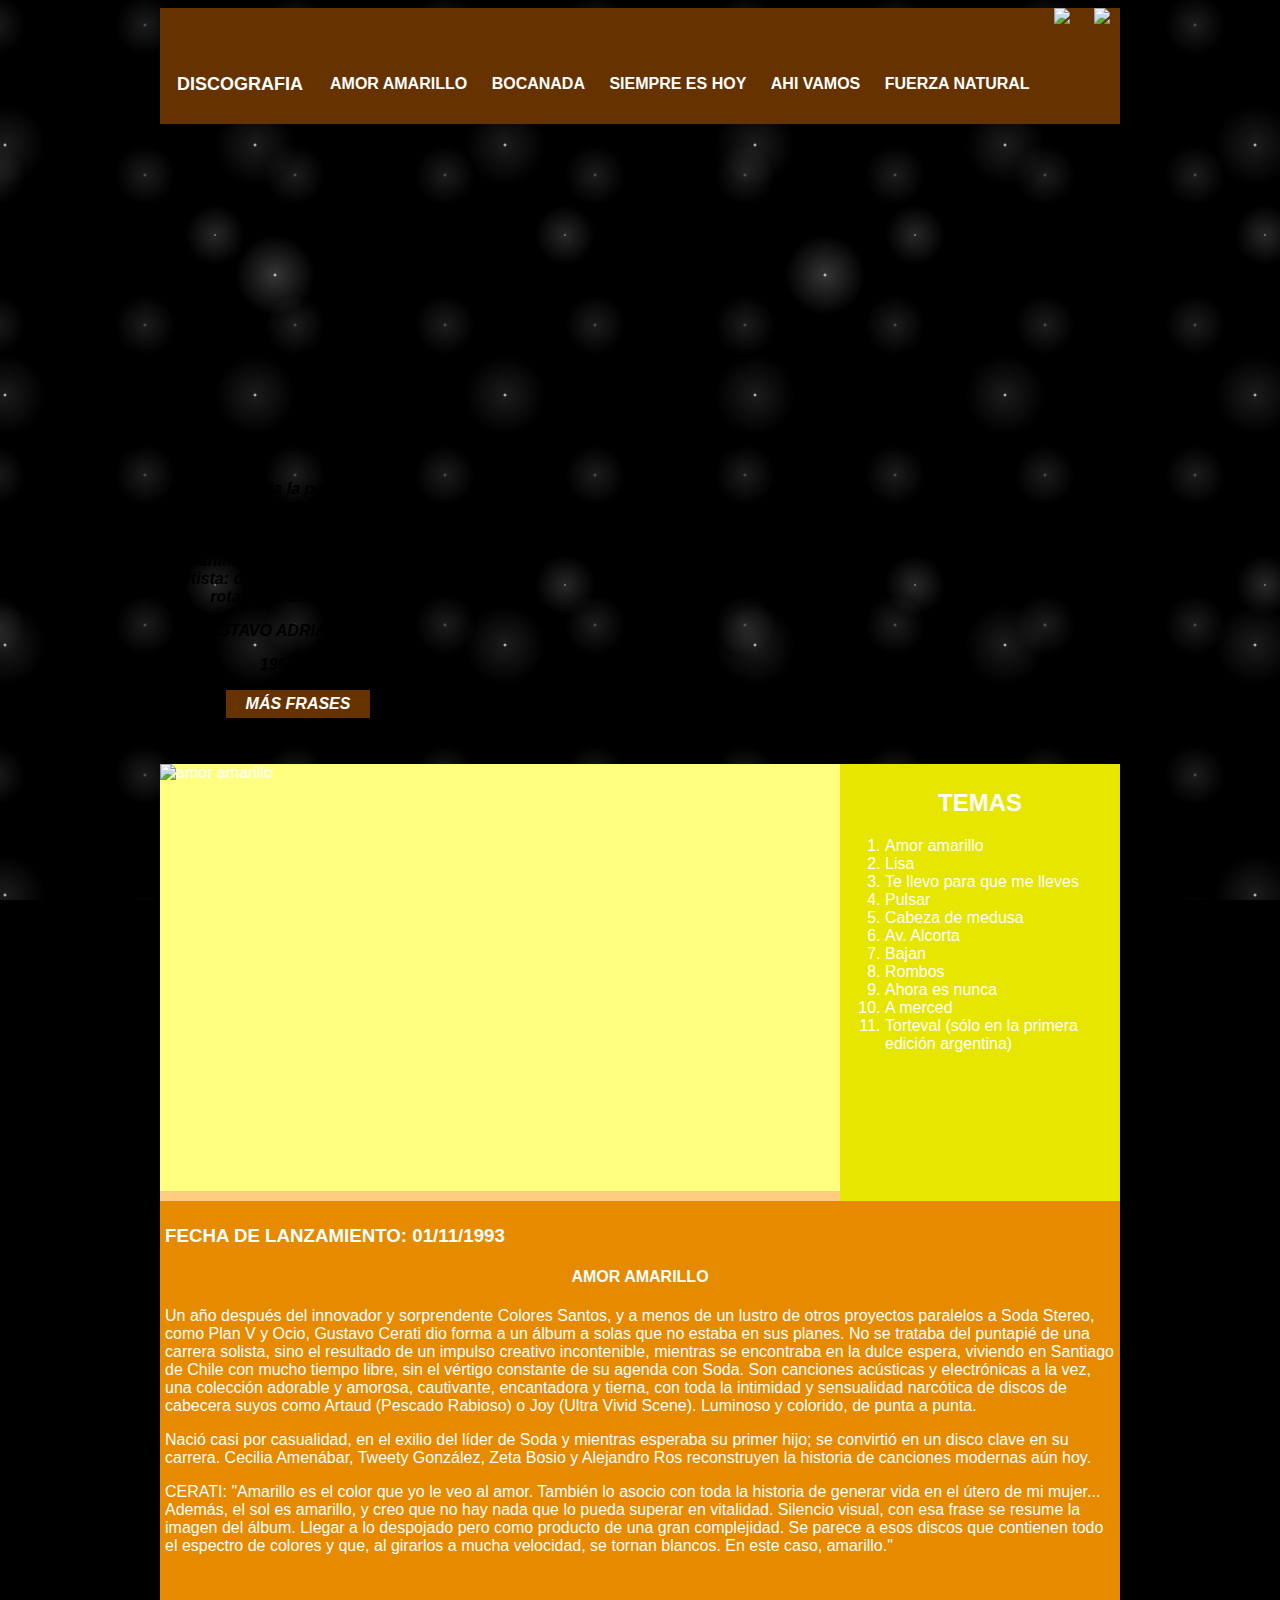
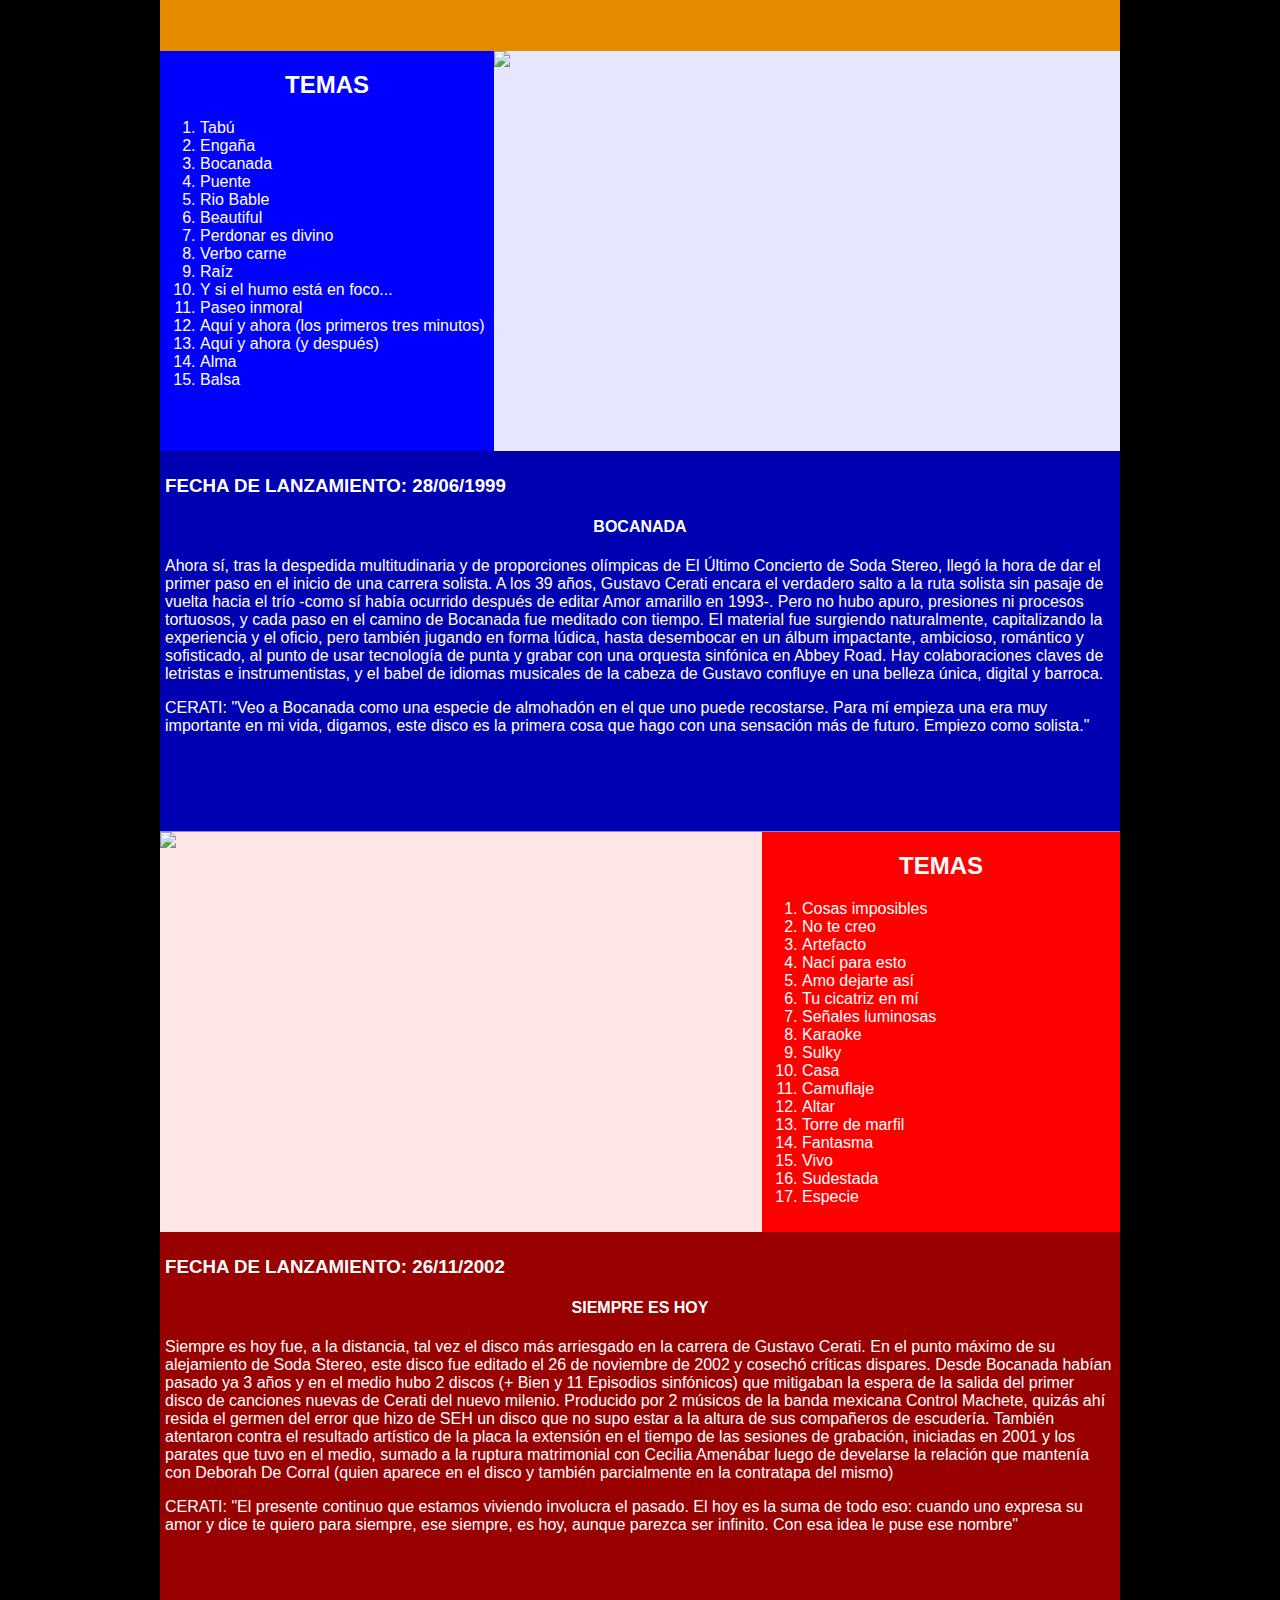
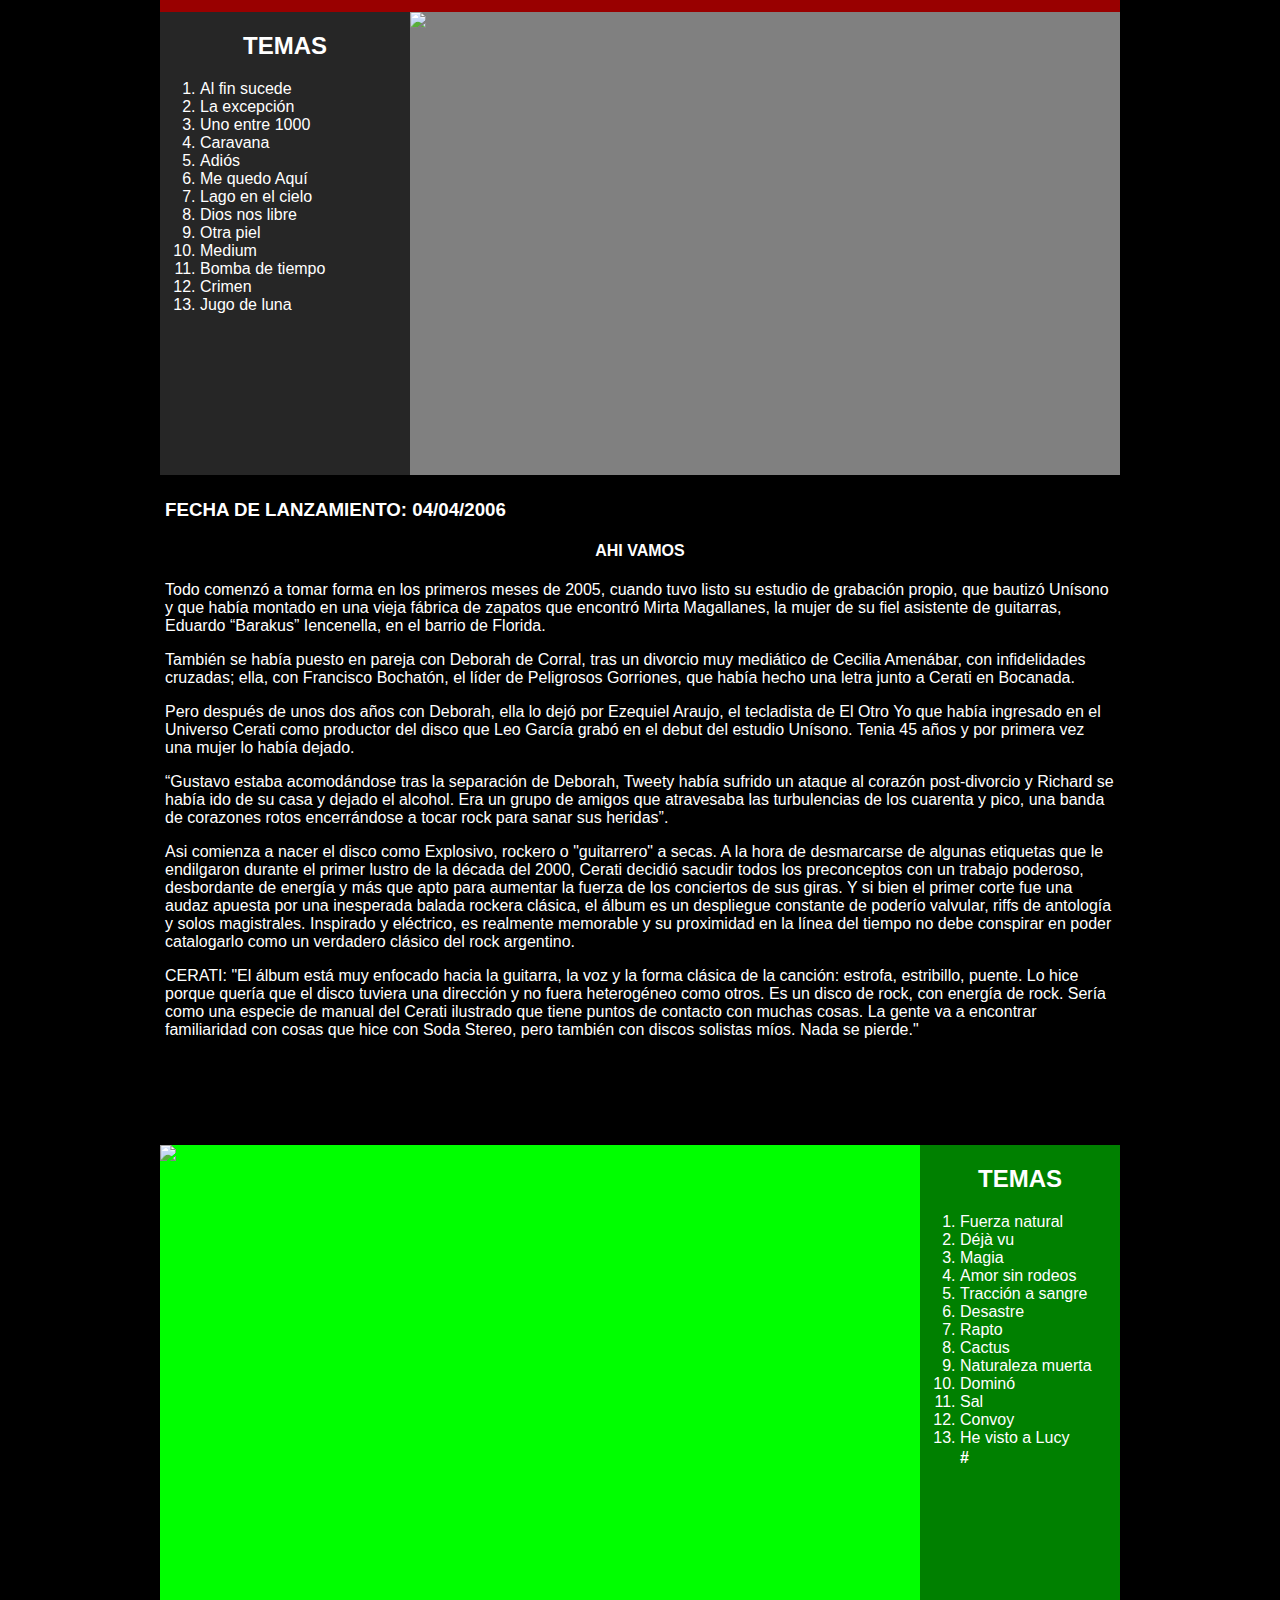
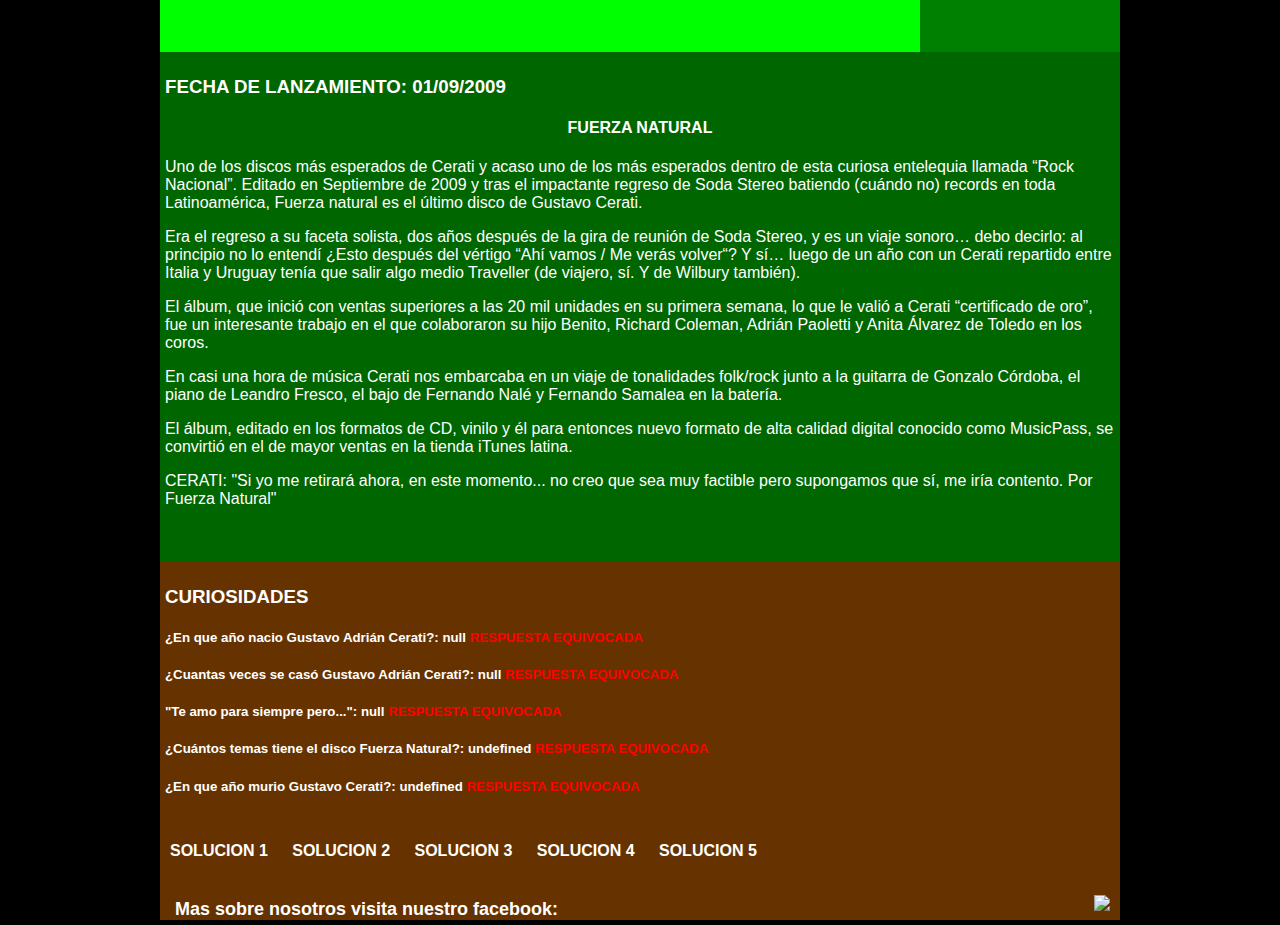
==== index.html @ 5113329a "Add files via upload" ====
<!DOCTYPE html>
<html>
    <head>
        <title>Discografia Gustavo Cerati</title>
        <meta charset="utf-8">
        <meta name="viewport" content="width=device-width, initial-scale=1">
        <link rel="stylesheet" type="text/css" href="estilos.css">
        <script type="text/javascript" src="funciones.js"></script>
    </head>
    <body id="CUERPO">
        <section id="CLAROSCURO">
            <div id="MODO">
                <ul>
                    <li><a href="#CLAROSCURO" onclick="claro()"><img id="sol" src="img/SVG/sun1.svg"></a></li>
                    <li><a href="#CLAROSCURO" onclick="oscuro()"><img id="luna" src="img/SVG/moon1.svg"></a></li>
                </ul>
            </div>
        </section>
        <header id="CABECERA">
            <div id="DISCOGRAFIA">
                <h1>DISCOGRAFIA</h1>
            </div>
            <nav id="BTN_PRINCIPAL">
                <ul>
                    <li><a href="#AMOR_AMARILLO">AMOR AMARILLO</a></li>
                    <li><a href="#BOCANADA">BOCANADA</a></li>
                    <li><a href="#SIEMPRE_ES_HOY">SIEMPRE ES HOY</a></li>
                    <li><a href="#AHI_VAMOS">AHI VAMOS</a></li>
                    <li><a href="#FUERZA_NATURAL">FUERZA NATURAL</a></li>
                </ul>  
            </nav>
        </header>
        <section id="GUSTAVO_CERATI">
            <div id="FRASE">
                <p>"El arte te da la posibilidad de mentir, de imaginar, de cambiar los esquemas. Ojalá me animara a mucho más de lo que me animo. De eso se trata ser artista: de animarse, de ser cara rota, pero con talento."</p>
                <p>GUSTAVO ADRIÁN CERATI</p>
                <P>1959-2014</p>
                <nav id="BOOTSTRAP">
                    <ul>
                        <li><a href="index_bs.html" target="new" id="IR-BOOTSTRAP">MÁS FRASES</a></li>
                    </ul>
                </nav>
            </div>
        </section>
        <section id="AMOR_AMARILLO">
            <div id="AMOR_AMARILLO_IMAGEN">
                <img src="img/amor1.jpg" alt="amor amarillo" class="img_alto">
            </div>
            <div id="AMOR_AMARILLO_TEMAS">
                <h2>TEMAS</h2>
                <ol>
                    <li>Amor amarillo</li>
                    <li>Lisa</li>
                    <li>Te llevo para que me lleves</li>
                    <li>Pulsar</li>
                    <li>Cabeza de medusa</li>
                    <li>Av. Alcorta</li>
                    <li>Bajan</li>
                    <li>Rombos</li>
                    <li>Ahora es nunca</li>
                    <li>A merced</li>
                    <li>Torteval (sólo en la primera edición argentina)</li>
                </ol>
            </div>
            <div id="AMOR_AMARILLO_TEXTO">
                <h3>FECHA DE LANZAMIENTO: 01/11/1993</h3>
                <h4>AMOR AMARILLO</h4>
                <p>Un año después del innovador y sorprendente Colores Santos, y a menos de un lustro de otros proyectos paralelos a Soda Stereo, como Plan V y Ocio, Gustavo Cerati dio forma a un álbum a solas que no estaba en sus planes. No se trataba del puntapié de una carrera solista, sino el resultado de un impulso creativo incontenible, mientras se encontraba en la dulce espera, viviendo en Santiago de Chile con mucho tiempo libre, sin el vértigo constante de su agenda con Soda. Son canciones acústicas y electrónicas a la vez, una colección adorable y amorosa, cautivante, encantadora y tierna, con toda la intimidad y sensualidad narcótica de discos de cabecera suyos como Artaud (Pescado Rabioso) o Joy (Ultra Vivid Scene). Luminoso y colorido, de punta a punta.</p>
                <p>Nació casi por casualidad, en el exilio del líder de Soda y mientras esperaba su primer hijo; se convirtió en un disco clave en su carrera. Cecilia Amenábar, Tweety González, Zeta Bosio y Alejandro Ros reconstruyen la historia de canciones modernas aún hoy.</p>
                <p>CERATI: "Amarillo es el color que yo le veo al amor. También lo asocio con toda la historia de generar vida en el útero de mi mujer... Además, el sol es amarillo, y creo que no hay nada que lo pueda superar en vitalidad. Silencio visual, con esa frase se resume la imagen del álbum. Llegar a lo despojado pero como producto de una gran complejidad. Se parece a esos discos que contienen todo el espectro de colores y que, al girarlos a mucha velocidad, se tornan blancos. En este caso, amarillo."</p>
            </div>
        </section>
        <section id="BOCANADA">
            <div id="BOCANADA_IMAGEN">
                <img src="img/bocanada1.jpg" class="img_alto">
            </div>
            <div id="BOCANADA_TEMAS">
                <h2>TEMAS</h2>
                <ol>
                    <li>Tabú</li>
                    <li>Engaña</li>
                    <li>Bocanada</li>
                    <li>Puente</li>
                    <li>Rio Bable</li>
                    <li>Beautiful</li>
                    <li>Perdonar es divino</li>
                    <li>Verbo carne</li>
                    <li>Raíz</li>
                    <li>Y si el humo está en foco...</li>
                    <li>Paseo inmoral</li>
                    <li>Aquí y ahora (los primeros tres minutos)</li>
                    <li>Aquí y ahora (y después)</li>
                    <li>Alma</li>
                    <li>Balsa</li>
                </ol>
            </div>
            <div id="BOCANADA_TEXTO">
                <h3>FECHA DE LANZAMIENTO: 28/06/1999</h3>
                <h4>BOCANADA</h4>
                <p>Ahora sí, tras la despedida multitudinaria y de proporciones olímpicas de El Último Concierto de Soda Stereo, llegó la hora de dar el primer paso en el inicio de una carrera solista. A los 39 años, Gustavo Cerati encara el verdadero salto a la ruta solista sin pasaje de vuelta hacia el trío -como sí había ocurrido después de editar Amor amarillo en 1993-. Pero no hubo apuro, presiones ni procesos tortuosos, y cada paso en el camino de Bocanada fue meditado con tiempo. El material fue surgiendo naturalmente, capitalizando la experiencia y el oficio, pero también jugando en forma lúdica, hasta desembocar en un álbum impactante, ambicioso, romántico y sofisticado, al punto de usar tecnología de punta y grabar con una orquesta sinfónica en Abbey Road. Hay colaboraciones claves de letristas e instrumentistas, y el babel de idiomas musicales de la cabeza de Gustavo confluye en una belleza única, digital y barroca.</p>
                <p>CERATI: "Veo a Bocanada como una especie de almohadón en el que uno puede recostarse. Para mí empieza una era muy importante en mi vida, digamos, este disco es la primera cosa que hago con una sensación más de futuro. Empiezo como solista."</p>
            </div>
        </section>
        <section id="SIEMPRE_ES_HOY">
            <div id="SIEMPRE_ES_HOY_IMAGEN">
                <img src="img/siempre1.jpg" class="img_alto">
            </div>
            <div id="SIEMPRE_ES_HOY_TEMAS">
                
                <h2>TEMAS</h2>
                <ol>
                    <li>Cosas imposibles</li>
                    <li>No te creo</li>
                    <li>Artefacto</li>
                    <li>Nací para esto</li>
                    <li>Amo dejarte así</li>
                    <li>Tu cicatriz en mí</li>
                    <li>Señales luminosas</li>
                    <li>Karaoke</li>
                    <li>Sulky</li>
                    <li>Casa</li>
                    <li>Camuflaje</li>
                    <li>Altar</li>
                    <li>Torre de marfil</li>
                    <li>Fantasma</li>
                    <li>Vivo</li>
                    <li>Sudestada</li>
                    <li>Especie</li>
                </ol>
            </div>
            <div id="SIEMPRE_ES_HOY_TEXTO">
                <h3>FECHA DE LANZAMIENTO: 26/11/2002</h3>
                <h4>SIEMPRE ES HOY</h4>
                <p>Siempre es hoy fue, a la distancia, tal vez el disco más arriesgado en la carrera de Gustavo Cerati. En el punto máximo de su alejamiento de Soda Stereo, este disco fue editado el 26 de noviembre de 2002 y cosechó críticas dispares. Desde Bocanada habían pasado ya 3 años y en el medio hubo 2 discos (+ Bien y 11 Episodios sinfónicos) que mitigaban la espera de la salida del primer disco de canciones nuevas de Cerati del nuevo milenio. Producido por 2 músicos de la banda mexicana Control Machete, quizás ahí resida el germen del error que hizo de SEH un disco que no supo estar a la altura de sus compañeros de escudería. También atentaron contra el resultado artístico de la placa la extensión en el tiempo de las sesiones de grabación, iniciadas en 2001 y los parates que tuvo en el medio, sumado a la ruptura matrimonial con Cecilia Amenábar luego de develarse la relación que mantenía con Deborah De Corral (quien aparece en el disco y también parcialmente en la contratapa del mismo)</p>
                <p>CERATI: "El presente continuo que estamos viviendo involucra el pasado. El hoy es la suma de todo eso: cuando uno expresa su amor y dice te quiero para siempre, ese siempre, es hoy, aunque parezca ser infinito. Con esa idea le puse ese nombre"</p>
            </div>
        </section>
        <section id="AHI_VAMOS">
            <div id="AHI_VAMOS_IMAGEN">
                <img src="img/ahi2.jpg" class="img_alto">
            </div>
            <div id="AHI_VAMOS_TEMAS">
                <h2>TEMAS</h2>
                <ol>
                    <li>Al fin sucede</li>
                    <li>La excepción</li>
                    <li>Uno entre 1000</li>
                    <li>Caravana</li>
                    <li>Adiós</li>
                    <li>Me quedo Aquí</li>
                    <li>Lago en el cielo</li>
                    <li>Dios nos libre</li>
                    <li>Otra piel</li>
                    <li>Medium</li>
                    <li>Bomba de tiempo</li>
                    <li>Crimen</li>
                    <li>Jugo de luna</li>
                </ol>
            </div>
            <div id="AHI_VAMOS_TEXTO">
                <h3>FECHA DE LANZAMIENTO: 04/04/2006</h3>
                <h4>AHI VAMOS</h4>
                <p>Todo comenzó a tomar forma en los primeros meses de 2005, cuando tuvo listo su estudio de grabación propio, que bautizó Unísono y que había montado en una vieja fábrica de zapatos que encontró Mirta Magallanes, la mujer de su fiel asistente de guitarras, Eduardo “Barakus” Iencenella, en el barrio de Florida.</p>
                <p>También se había puesto en pareja con Deborah de Corral, tras un divorcio muy mediático de Cecilia Amenábar, con infidelidades cruzadas; ella, con Francisco Bochatón, el líder de Peligrosos Gorriones, que había hecho una letra junto a Cerati en Bocanada.</p>
                <p>Pero después de unos dos años con Deborah, ella lo dejó por Ezequiel Araujo, el tecladista de El Otro Yo que había ingresado en el Universo Cerati como productor del disco que Leo García grabó en el debut del estudio Unísono. Tenia 45 años y por primera vez una mujer lo había dejado.</p>
                <p>“Gustavo estaba acomodándose tras la separación de Deborah, Tweety había sufrido un ataque al corazón post-divorcio y Richard se había ido de su casa y dejado el alcohol. Era un grupo de amigos que atravesaba las turbulencias de los cuarenta y pico, una banda de corazones rotos encerrándose a tocar rock para sanar sus heridas”.</p>
                <p>Asi comienza a nacer el disco como Explosivo, rockero o "guitarrero" a secas. A la hora de desmarcarse de algunas etiquetas que le endilgaron durante el primer lustro de la década del 2000, Cerati decidió sacudir todos los preconceptos con un trabajo poderoso, desbordante de energía y más que apto para aumentar la fuerza de los conciertos de sus giras. Y si bien el primer corte fue una audaz apuesta por una inesperada balada rockera clásica, el álbum es un despliegue constante de poderío valvular, riffs de antología y solos magistrales. Inspirado y eléctrico, es realmente memorable y su proximidad en la línea del tiempo no debe conspirar en poder catalogarlo como un verdadero clásico del rock argentino.</p>
                <p>CERATI: "El álbum está muy enfocado hacia la guitarra, la voz y la forma clásica de la canción: estrofa, estribillo, puente. Lo hice porque quería que el disco tuviera una dirección y no fuera heterogéneo como otros. Es un disco de rock, con energía de rock. Sería como una especie de manual del Cerati ilustrado que tiene puntos de contacto con muchas cosas. La gente va a encontrar familiaridad con cosas que hice con Soda Stereo, pero también con discos solistas míos. Nada se pierde."</p>
            </div>
        </section>
        <section id="FUERZA_NATURAL">
            <div id="FUERZA_NATURAL_IMAGEN">
                <img src="img/fuerza1.jpg" class="img_alto">
            </div>
            <div id="FUERZA_NATURAL_TEMAS">
                <h2>TEMAS</h2>
                <ol>
                    <li>Fuerza natural</li>
                    <li>Déjà vu</li>
                    <li>Magia</li>
                    <li>Amor sin rodeos</li>
                    <li>Tracción a sangre</li>
                    <li>Desastre</li>
                    <li>Rapto</li>
                    <li>Cactus</li>
                    <li>Naturaleza muerta</li>
                    <li>Dominó</li>
                    <li>Sal</li>
                    <li>Convoy</li>
                    <li>He visto a Lucy</li>
                    <p><class="numeral">#</class></p>
                </ol>
                
            </div>
            <div id="FUERZA_NATURAL_TEXTO">
                <h3>FECHA DE LANZAMIENTO:  01/09/2009</h3>
                <h4>FUERZA NATURAL</h4>
                <p>Uno de los discos más esperados de Cerati y acaso uno de los más esperados dentro de esta curiosa entelequia llamada “Rock Nacional”. Editado en Septiembre de 2009 y tras el impactante regreso de Soda Stereo batiendo (cuándo no) records en toda Latinoamérica, Fuerza natural es el último disco de Gustavo Cerati.</p> 
                <p>Era el regreso a su faceta solista, dos años después de la gira de reunión de Soda Stereo, y es un viaje sonoro… debo decirlo: al principio no lo entendí ¿Esto después del vértigo “Ahí vamos / Me verás volver“? Y sí… luego de un año con un Cerati repartido entre Italia y Uruguay tenía que salir algo medio Traveller (de viajero, sí. Y de Wilbury también).</p>
                <p>El álbum, que inició con ventas superiores a las 20 mil unidades en su primera semana, lo que le valió a Cerati “certificado de oro”, fue un interesante trabajo en el que colaboraron su hijo Benito, Richard Coleman, Adrián Paoletti y Anita Álvarez de Toledo en los coros.</p>
                <p>En casi una hora de música Cerati nos embarcaba en un viaje de tonalidades folk/rock junto a la guitarra de Gonzalo Córdoba, el piano de Leandro Fresco, el bajo de Fernando Nalé y Fernando Samalea en la batería.</p>
                <p>El álbum, editado en los formatos de CD, vinilo y él para entonces nuevo formato de alta calidad digital conocido como MusicPass, se convirtió en el de mayor ventas en la tienda iTunes latina.</p>
                <p>CERATI: "Si yo me retirará ahora, en este momento... no creo que sea muy factible pero supongamos que sí, me iría contento. Por Fuerza Natural"</p>
            </div>
        </section>
        <footer id='PIE_PAGINA'>
            <div id="CUESTIONARIO">
                <h3>CURIOSIDADES</h3>
                <script type="text/javascript">
                    if (nacimiento != 1959) {
                        document.write('<h5>¿En que año nacio Gustavo Adrián Cerati?: '+nacimiento+'<span class="mal"> RESPUESTA EQUIVOCADA </span> </h5>')
                    } else {
                        document.write('<h5>¿En que año nacio Gustavo Adrián Cerati?: '+nacimiento+'</h5>')
                    }
                    if (amor != 2) {
                        document.write('<h5>¿Cuantas veces se casó Gustavo Adrián Cerati?: '+amor+'<span class="mal"> RESPUESTA EQUIVOCADA </span> </h5>')
                    } else {
                        document.write('<h5>¿Cuantas veces se casó Gustavo Adrián Cerati?: '+amor+'</h5>')
                    }
                    if (siempre != 'siempre es hoy') {
                        document.write('<h5>"Te amo para siempre pero...": '+siempre+'<span class="mal"> RESPUESTA EQUIVOCADA </span> </h5>')
                    } else {
                        document.write('<h5>"Te amo para siempre pero...": '+siempre+'</h5>')
                    }
                    if (natural != 14) {
                        document.write('<h5>¿Cuántos temas tiene el disco Fuerza Natural?: '+natural+'<span class="mal"> RESPUESTA EQUIVOCADA </span> </h5>')
                    } else {
                        document.write('<h5>¿Cuántos temas tiene el disco Fuerza Natural?: '+natural+'</h5>')
                    }
                    if (fallecimiento != 2014) {
                        document.write('<h5>¿En que año murio Gustavo Cerati?: '+fallecimiento+'<span class="mal"> RESPUESTA EQUIVOCADA </span> </h5>')
                    } else {
                        document.write('<h5>¿En que año murio Gustavo Cerati?: '+fallecimiento+'</h5>')
                    }
                </script>
            </div>
            <nav id="BTN_SOLUCIONES">
                <ul>
                    <li><a href="#RESPUESTA1" onclick="mostrar('RESPUESTA1'), ocultar('RESPUESTA2'), ocultar('RESPUESTA3'), ocultar('RESPUESTA4'), ocultar('RESPUESTA5')">SOLUCION 1</a></li>
                    <li><a href="#RESPUESTA2" onclick="mostrar('RESPUESTA2'), ocultar('RESPUESTA1'), ocultar('RESPUESTA3'), ocultar('RESPUESTA4'), ocultar('RESPUESTA5')">SOLUCION 2</a></li>
                    <li><a href="#RESPUESTA3" onclick="mostrar('RESPUESTA3'), ocultar('RESPUESTA1'), ocultar('RESPUESTA2'), ocultar('RESPUESTA4'), ocultar('RESPUESTA5')">SOLUCION 3</a></li>
                    <li><a href="#RESPUESTA4" onclick="mostrar('RESPUESTA4'), ocultar('RESPUESTA1'), ocultar('RESPUESTA2'), ocultar('RESPUESTA3'), ocultar('RESPUESTA5')">SOLUCION 4</a></li>
                    <li><a href="#RESPUESTA5" onclick="mostrar('RESPUESTA5'), ocultar('RESPUESTA1'), ocultar('RESPUESTA2'), ocultar('RESPUESTA3'), ocultar('RESPUESTA4')">SOLUCION 5</a></li>
                </ul>  
            </nav>
            <div id="RESPUESTA1" style="display: none;">
                <p>Gustavo Adrián Cerati nació en el barrio Villa Ortúzar de la Ciudad de Buenos Aires el 11 de agosto de 1959.</p>
            </div>
            <div id="RESPUESTA2" style="display: none;">
                <p>Gustavo Adrián Cerati se caso 2 veces: con Belén Edwards en abril de 1987 en Buenos Aires (duro solamente un año) y con María Cecilia Amenábar Granella en 1993 en la parroquia Sagrada Familia de Santiago de Chile (duro 9 años y se separaron en febrero de 2002).</p>
            </div>
            <div id="RESPUESTA3" style="display: none;">
                <p>Gustavo Adrián Cerati: "Te amo para siempre pero lo que tenia que agregar es y siempre es hoy. Hoy es una ventana para siempre, pero hoy no es tampoco siempre, pero ¡Siempre es hoy!.</p>
            </div>
            <div id="RESPUESTA4" style="display: none;">
                <p>Son en total 14 canciones. Se incluye en este conteo el tema conocido como "#"</p>
                <p>Gustavo Adrián Cerati: "Al escribir la letra de este tema me basé en cierta psicodelia infantil, o en lo infantil que se transforma en psicodelia. En lo relacionado con la numerología, con los números mágicos, me puse a contar y sin haberlo imaginado antes, llego hasta el 13 y vuelvo a comenzar en 13. Es como una especie de maldición maya. Así que se puede ver como el fin del viaje que realizo en mi disco, pero la verdad no era mi intención. Esta canción es como un viaje astral. No se sabe si se está dormido o despierto; si es un segundo o 100 años, no hay tiempo ni espacio".</p>
            </div>
            <div id="RESPUESTA5" style="display: none;">
                <p>El 15 de mayo de 2010 Cerati perdió la consciencia tras ofrecer un concierto en Caracas, Venezuela. Después de cuatro años en estado de coma por un accidente cerebrovascular, el 4 de septiembre del 2014 Cerati falleció en la Clínica de Rehabilitación Integral (ALCLA) en ciudad de Buenos Aires.</p>
            </div>
            <div id="CONTACTO">
                <p>Mas sobre nosotros visita nuestro facebook:</p>
                <ul>
                    <li><a href="https://www.facebook.com/SobredosisCerati" target="new">
                        <img src="img/SVG/facebook2.svg"></a> </li>
                </ul>
            </div>
        </footer>
    </body>
</html>
---- estilos.css ----
html{
    scroll-behavior: smooth; /*velocidad de transición*/
}

body{
    font-family: Verdana, Geneva, Tahoma, sans-serif;
    background-color:black;
    /*background-image: url(img/fondo.gif); Como es seleccionando la clase*/
    background-image: 
    radial-gradient(white, rgba(255,255,255,.2) 2px, transparent 40px),
    radial-gradient(white, rgba(255,255,255,.15) 1px, transparent 30px),
    radial-gradient(white, rgba(255,255,255,.1) 2px, transparent 40px),
    radial-gradient(rgba(255,255,255,.4), rgba(255,255,255,.1) 2px, transparent 30px);
    background-size: 550px 550px, 350px 350px, 250px 250px, 150px 150px;
    background-position: 0 0, 40px 60px, 130px 270px, 70px 100px;
    background-attachment: fixed;
    color: #ffffff;
}

header, section, footer {
    width: 960px;
    margin-left: auto;
    margin-right: auto;
}

#CABECERA {
    height: 80px;
    background-color: #663300;
    position: sticky;
    top: 0;
}

#DISCOGRAFIA {
    width: 160px;
    height: 80px;
    float: left;
}

h1 {
    font-size: large;
    font-weight: bold;
    text-align: center;
    line-height: 56px; /*alinear segun altura de la caja*/
}

h2 {
    text-align: center;
}

h4 {
    text-align: center;
}

.img_alto {
    width: 100%;
}

#BTN_PRINCIPAL {
    width: 800px;
    height: 80px;
    float: right;
}

#CLAROSCURO {
    height: 36px;
    background-color: #663300;
}

#MODO {
    width: 960px;
    float: right;    
}

#BTN_SOLUCIONES {
    height: 60px;
}

#BTN_PRINCIPAL ul, #BOOTSTRAP ul, #BTN_SOLUCIONES ul, #CONTACTO ul {
    margin: 0px;
    padding: 0px;
    list-style-type: none;
}

#MODO ul {
    margin: 0px;
    padding: 0px;
    list-style-type: none;
    text-align: right;
}

#BTN_PRINCIPAL ul li, #MODO ul li, #BTN_SOLUCIONES ul li {
    display: inline; /*los pone en linea*/
}

#BTN_PRINCIPAL ul li a {
    display: inline-block; /*los transforma en linea de bloques*/
    padding: 0px 10px; /*arriba-abajo... izq-der*/
    color: #ffffff;
    font-weight: bold; 
    text-decoration: none; /*sin subrayado link*/
    text-align: center;
    line-height: 80px;
    transition: all 0.5s ease;
}

#MODO ul li a {
    display: inline-block; /*los transforma en linea de bloques*/
    padding: 0px 10px;
}

#BOOTSTRAP ul li a {
    display: inline-block;
    text-decoration: none; /*sin subrayado link*/
    color: #ffffff;
    padding: 5px 20px;
    background-color: #663300;
    transition: all 0.5s ease; /*demora de transicion*/
}

#BTN_SOLUCIONES ul li a {
    display: inline-block; /*los transforma en linea de bloques*/
    padding: 0px 10px; /*arriba-abajo... izq-der*/
    color: #ffffff;
    font-weight: bold; 
    text-decoration: none; /*sin subrayado link*/
    text-align: center;
    line-height: 60px;
    transition: all 0.5s ease; /*demora de transicion*/
}

#BOOTSTRAP ul li a:hover{
    background-color: #4d2600; /*cambia de color al posicionar el mouse*/
    border-radius: 15px; /*Hacer notorio*/
    padding: 3px 18px;   /*la transicion*/
}

#BTN_PRINCIPAL ul li a:hover, #MODO ul li a:hover, #BTN_SOLUCIONES ul li a:hover {
    background-color: #4d2600; /*cambia de color al posicionar el mouse*/
    border-radius: 15px; /*Hacer notorio*/
    padding: 0px 10px;   /*la transicion*/
}

#GUSTAVO_CERATI {
    height: 640px;
    background-image: url(img/inicio1.jpg);
    background-size: cover; /*aplica para cubrir espacio*/
}

#FRASE{
    width: 250px;
    height: 250px;
    padding: 10px;
    float: left;
    margin-top: 330px;
    margin-left: 3px;
    font-style: oblique;
    font-weight: bold;
    text-align: center;
    color: #000000;
}

#AMOR_AMARILLO {
    height: 887px;
    background-color: #ffcc80;
}

#AMOR_AMARILLO_IMAGEN {
    height: 427px;
    width: 680px;
    background-color: #ffff80;
    float: left;
}

#AMOR_AMARILLO_TEMAS {
    height: 427px;
    width: 270px;
    background-color: #e6e600;
    float: right;
    padding: 5px;
}

#AMOR_AMARILLO_TEXTO{
    height: 440px;
    width: 950px;
    background-color: #e68a00;
    padding: 5px;
    clear: both;
}

#BOCANADA {
    height: 781px;
    background-color: #8080ff;
}

#BOCANADA_IMAGEN {
    height: 400px;
    width: 626px;
    background-color: #e6e6ff;
    float: right;
}

#BOCANADA_TEMAS {
    height: 400px;
    width: 334px;
    background-color: #0000ff;
    float: left;
}

#BOCANADA_TEXTO{
    height: 370px;
    width: 950px;
    background-color: #0000b3;
    padding: 5px;
    clear: both;
}

#SIEMPRE_ES_HOY {
    height: 780px;
    background-color: #ff8080;
}

#SIEMPRE_ES_HOY_IMAGEN {
    height: 400px;
    width: 602px;
    background-color: #ffe6e6;
    float: left;
}

#SIEMPRE_ES_HOY_TEMAS {
    height: 400px;
    width: 358px;
    background-color: #ff0000;
    float: right;
}

#SIEMPRE_ES_HOY_TEXTO{
    height: 370px;
    width: 950px;
    background-color: #990000;
    padding: 5px;
    clear: both;
}

#AHI_VAMOS {
    height: 1133px;
    background-color: #bfbfbf;
}

#AHI_VAMOS_IMAGEN {
    height: 463px;
    width: 710px;
    background-color: #808080;
    float: right;
}

#AHI_VAMOS_TEMAS {
    height: 463px;
    width: 250px;
    background-color: #262626;
    float: left;
}

#AHI_VAMOS_TEXTO{
    height: 660px;
    width: 950px;
    background-color: #000000;
    padding: 5px;
    clear: both;
}

#FUERZA_NATURAL {
    height: 1017px;
    background-color: #80ff80;
}

#FUERZA_NATURAL_IMAGEN {
    height: 507px;
    width: 760px;
    background-color: #00ff00;
    float: left;
}

#FUERZA_NATURAL_TEMAS {
    height: 507px;
    width: 200px;
    background-color: #008000;
    float: right;
}

#FUERZA_NATURAL_TEMAS p {
    margin-top: 2px;
    font-weight: bold;
}

#FUERZA_NATURAL_TEXTO{
    height: 500px;
    width: 950px;
    background-color: #006600;
    padding: 5px;
    clear: both;
}

#PIE_PAGINA {
    height: auto;
    background-color: #663300;
    margin-top: 0px;
    margin-bottom: -100px;
}

#CUESTIONARIO {
    padding: 5px;
    box-sizing: border-box;
}

.mal {
    color: #ff0000;
    font-weight: bold;
}

#RESPUESTA1, #RESPUESTA2, #RESPUESTA3, #RESPUESTA4, #RESPUESTA5 {
    padding: 0px 10px; /*arriba-abajo... izq-der*/
    box-sizing: border-box;
}

#CONTACTO p {
    padding-top: 0px;
    padding-left: 15px;
    padding-bottom: 5px;
    text-align: left;
    font-weight: bold;
    font-size: large;
}

#CONTACTO ul li {
    text-align: right;
    margin-top: -48px;
    margin-right: 10px;
    padding-bottom: 5px;
}

@media all and (min-width: 600px) and (max-width: 1023px) {
    header, section, footer {
        width: 580px;
        font-size: small;
    }

    #MODO {
        width: 580px;
    }

    #CABECERA {
        height: 60px;
    }

    #DISCOGRAFIA {
        width: 120px;
        height: 60px;
    }

    h1 {
        font-size: small;
        font-weight: bold;
        text-align: center;
        line-height: 43px; /*alinear segun altura de la caja*/
    }

    #BTN_PRINCIPAL, #BTN_SOLUCIONES {
        width: 460px;
        height: 60px;
    }

    #BTN_PRINCIPAL ul li a, #BTN_SOLUCIONES ul li a {
        padding: 0px 5px; /*arriba-abajo... izq-der*/
        font-size: xx-small;
        line-height: 60px; /*alinear segun el alto de la caja*/
    }

    #BOOTSTRAP ul li a {
        padding: 0px 5px; /*arriba-abajo... izq-der*/
        font-size: xx-small;
    }
       
    #BOOTSTRAP ul li a:hover{
        padding: 3px 8px;   /*la transicion*/
    }
    
    #GUSTAVO_CERATI {
        height: 400px;
    }

    #FRASE {
        width: 150px;
        height: 180px;
        padding: 5px;
        margin-top: 195px;
        margin-left: 5px;
        font-size: x-small;
    }

    #AMOR_AMARILLO_IMAGEN {
        height: 373px;
        width: 580px;
        float: none;
    }
    
    #AMOR_AMARILLO_TEMAS {
        width: 120px;
        float: right;
        height: 507px;
    }
    
    #AMOR_AMARILLO_TEXTO{
        width: 440px;
        float: left;
        margin-top: -517px;
        height: 507px;
    }

    #BOCANADA_IMAGEN {
        height: 374px;
        width: 580px;
        float: none;
    }
    
    #BOCANADA_TEMAS {
        width: 130px;
        float: left;
        height: 406px;
    }
    
    #BOCANADA_TEXTO{
        width: 440px;
        float: right;
        margin-top: -406px;
        height: 397px;
    }

    #SIEMPRE_ES_HOY_IMAGEN {
        height: 374px;
        width: 580px;
        float: none;
    }
    
    #SIEMPRE_ES_HOY_TEMAS {
        width: 130px;
        float: right;
        height: 417px;
    }
    
    #SIEMPRE_ES_HOY_TEXTO{
        width: 440px;
        float: left;
        margin-top: -406px;
        height: 396px;
    }

    #AHI_VAMOS_IMAGEN {
        height: 389px;
        width: 580px;
        float: none;
    }
    
    #AHI_VAMOS_TEMAS {
        width: 115px;
        float: left;
        height: 743px;
    }
    
    #AHI_VAMOS_TEXTO{
        width: 455px;
        float: right;
        margin-top: -743px;
        height: 733px;
    }

    #FUERZA_NATURAL_IMAGEN {
        height: 387px;
        width: 580px;
        float: none;
    }
    
    #FUERZA_NATURAL_TEMAS {
        width: 180px;
        float: right;
        height: 630px;
    }
    
    #FUERZA_NATURAL_TEXTO{
        width: 390px;
        float: left;
        margin-top: -630px;
        height: 620px;
    }

    #CONTACTO p {
        padding-top: 0px;
    }

    #CONTACTO ul li {
        margin-top: -48px;
    }
} /* FIN @MEDIA 600px A 1023px */

@media all and (max-width: 599px) {
    header, section, footer {
        width: 95%;
        position: relative; /*no se mueve el encabezado*/
    }

    #CABECERA {
        height: auto;
        position: relative;
    }
    
    #DISCOGRAFIA, #BTN_PRINCIPAL, #AMOR_AMARILLO_IMAGEN, #BOCANADA_IMAGEN, #SIEMPRE_ES_HOY_IMAGEN, #AHI_VAMOS_IMAGEN, #FUERZA_NATURAL_IMAGEN, #BTN_SOLUCIONES {
        width: 100%;
        height: auto;
        float: none;
    }

    h1{
        margin-top: 0%;
        margin-bottom: 0%;
    }

    #BTN_PRINCIPAL ul li, #BTN_SOLUCIONES ul li{
        display: block; /*los pone en vertical*/
    }

    #BTN_PRINCIPAL ul li a, #BTN_SOLUCIONES ul li a {
        width: 100%;
        padding: 0px 0px; /*arriba-abajo... izq-der*/
    }

    #AMOR_AMARILLO, #BOCANADA, #SIEMPRE_ES_HOY, #AHI_VAMOS, #FUERZA_NATURAL {
        height: auto;
        position: relative;
        padding: 0%;
    }

    #AMOR_AMARILLO_TEMAS, #AMOR_AMARILLO_TEXTO, #BOCANADA_TEMAS, #BOCANADA_TEXTO, #SIEMPRE_ES_HOY_TEMAS, #SIEMPRE_ES_HOY_TEXTO, #AHI_VAMOS_TEMAS, #AHI_VAMOS_TEXTO, #FUERZA_NATURAL_TEMAS, #FUERZA_NATURAL_TEXTO, #CUESTIONARIO, #RESPUESTA1, #RESPUESTA2, #RESPUESTA3, #RESPUESTA4, #RESPUESTA5 {
        width: 100%;
        height: auto;
        float: none;
        margin: 0%;
        padding: 2% 2%; /*arriba-abajo... izq-der*/
        box-sizing: border-box;/*marcar el alto y el ancho*/
    }

    footer {
        height: auto;
        padding: 1% 1% 1% 1%;
        box-sizing: border-box;
    }

    #CONTACTO {
        width: 100%;
        height: auto;
        box-sizing: border-box;
    }

    #CONTACTO p {
        font-size: medium;
        padding: 0% 0%px;
        float: none;
        box-sizing: border-box;
    }
    
    #CONTACTO ul li {
        text-align: left;
        margin: 0% 0% 0% 3%; /*arriba-der-abajo-iz*/
        padding: 2% 0%; /*arriba-abajo... izq-der*/
        position: static;
        clear: left;
        box-sizing: border-box;
    }
    
} /* FIN @MEDIA 599px
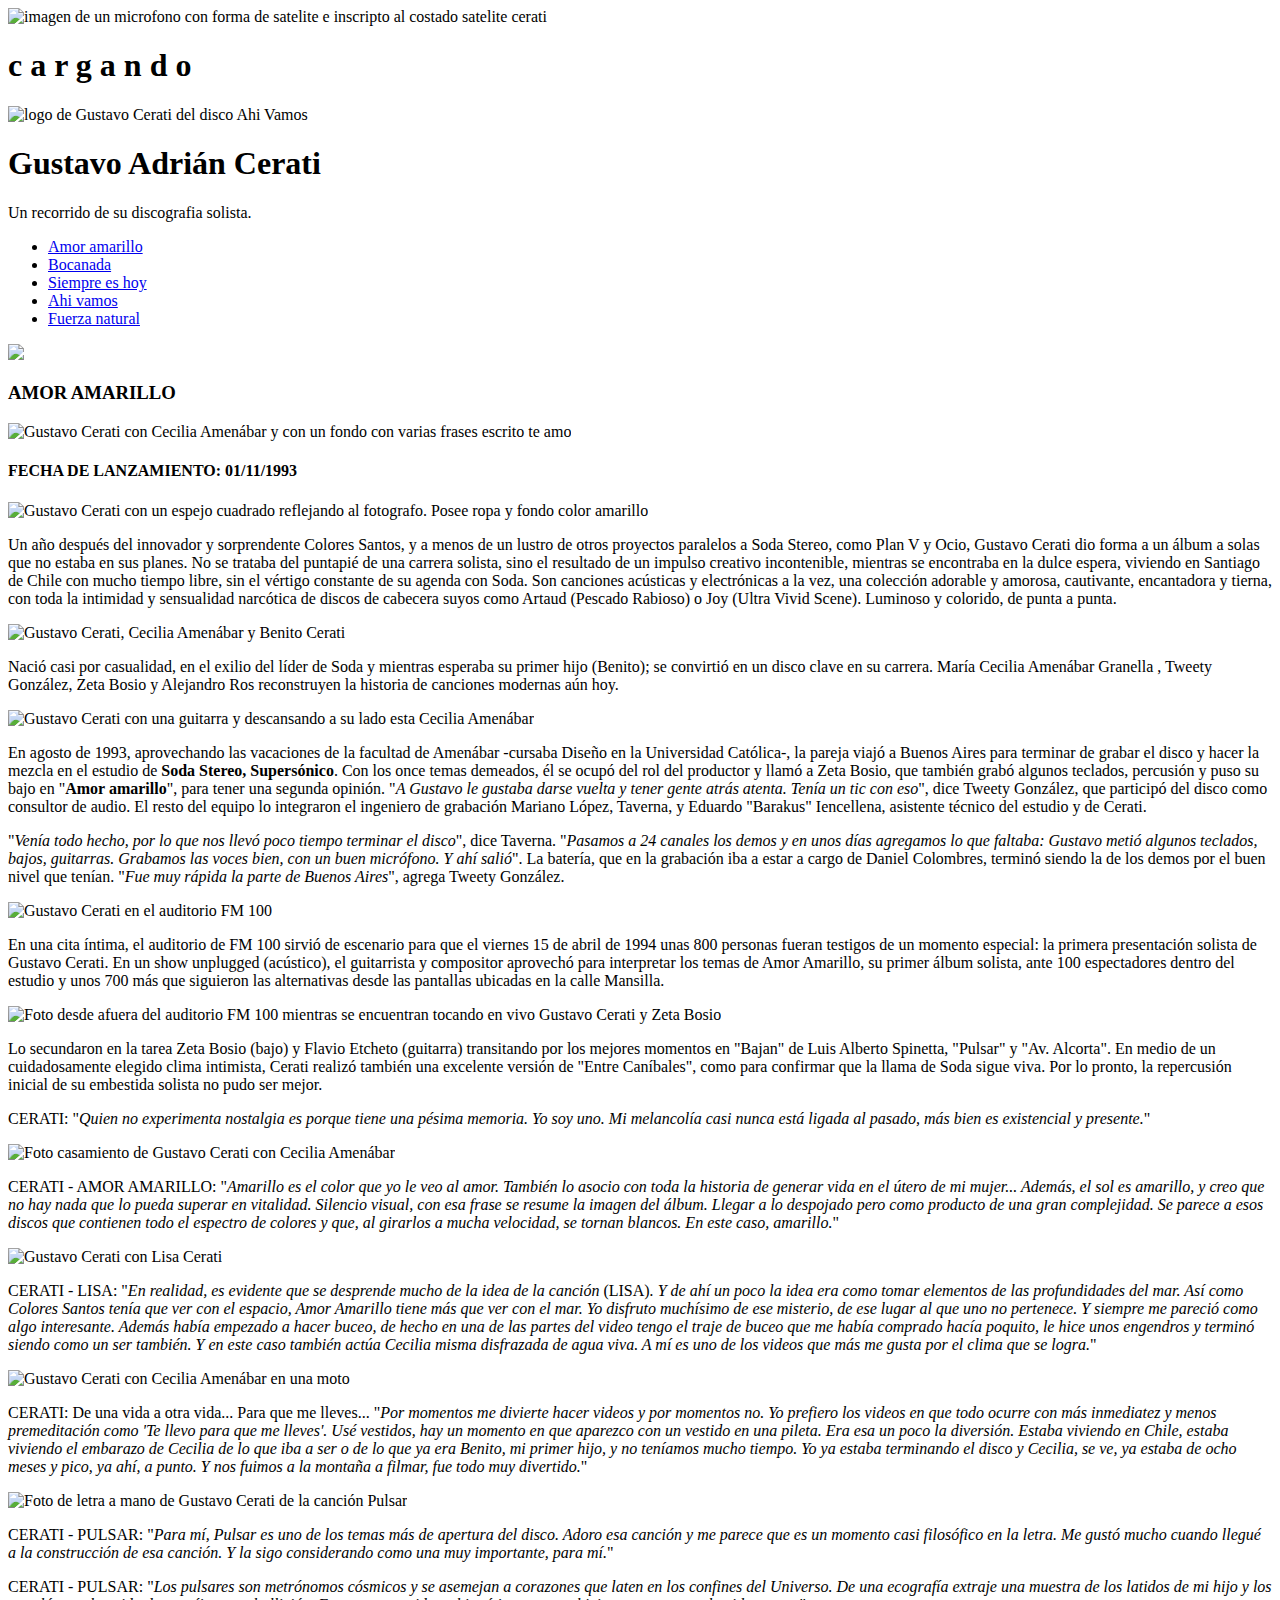
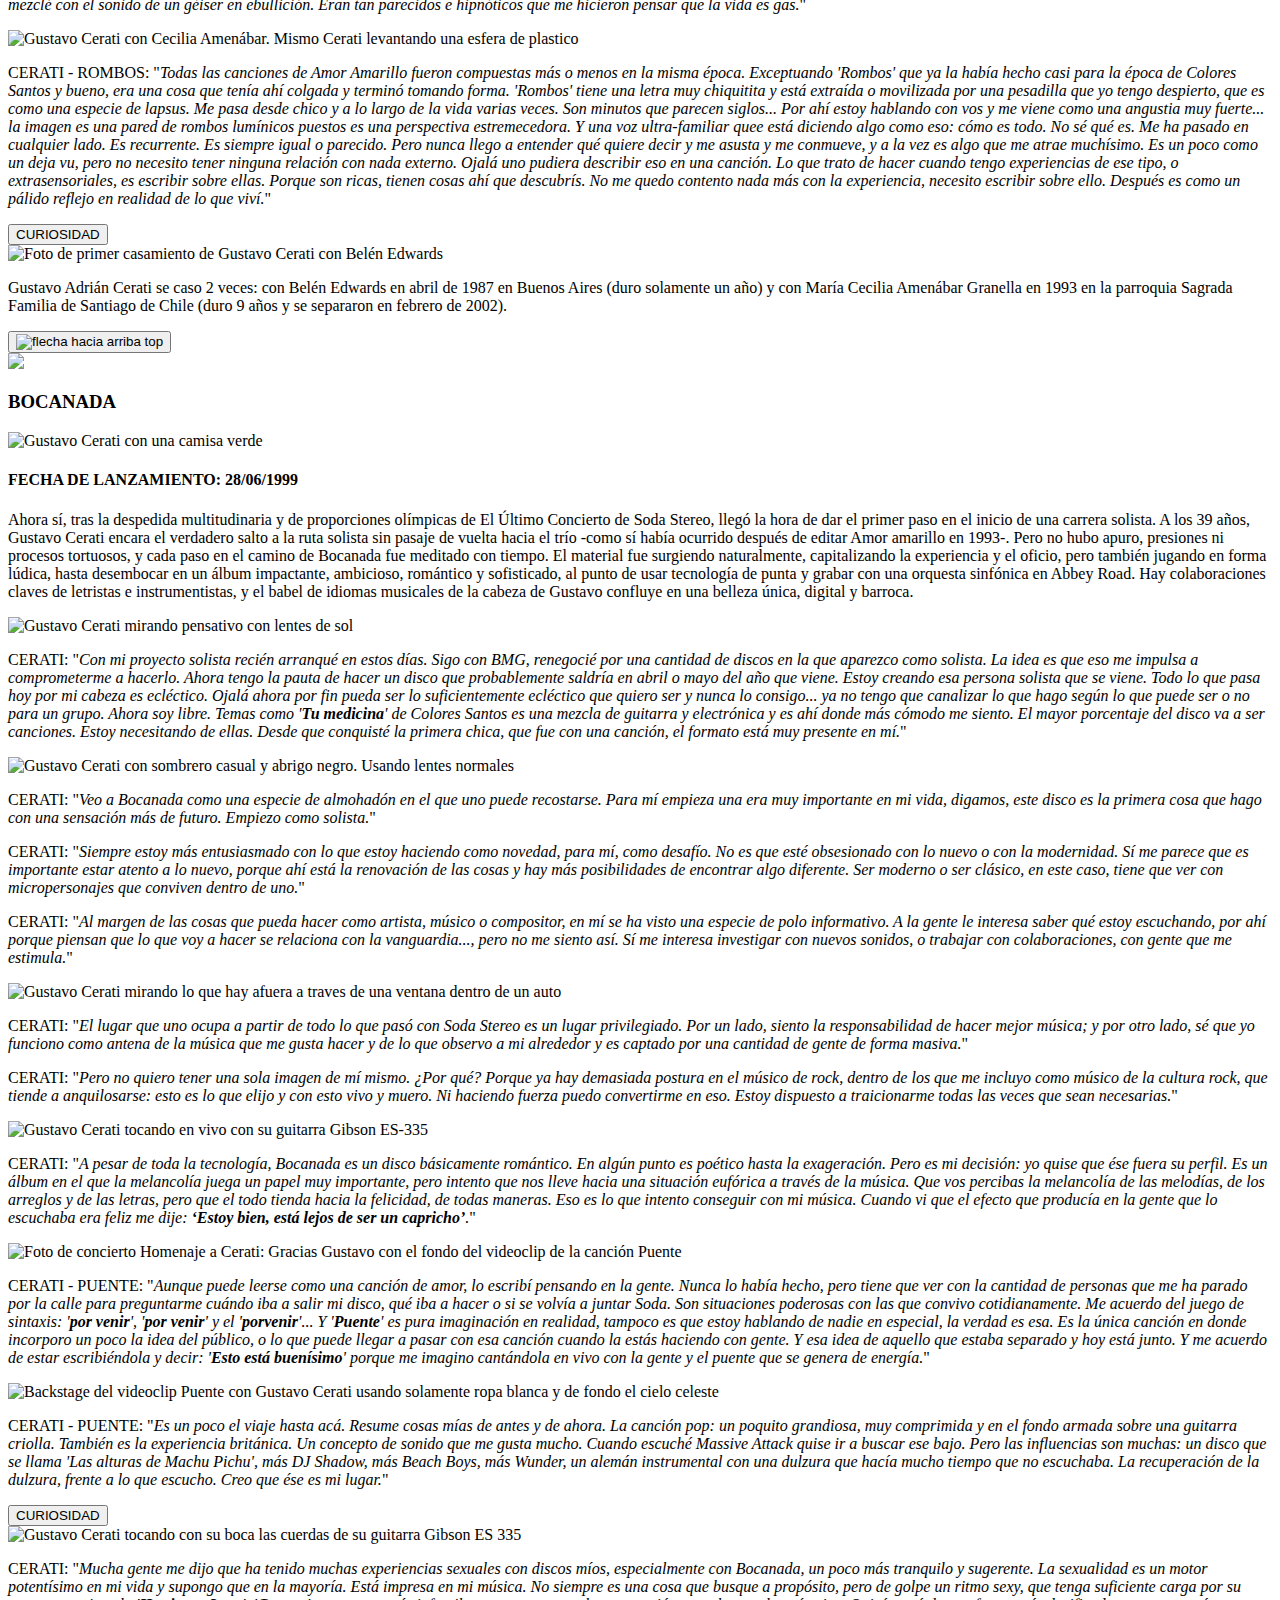
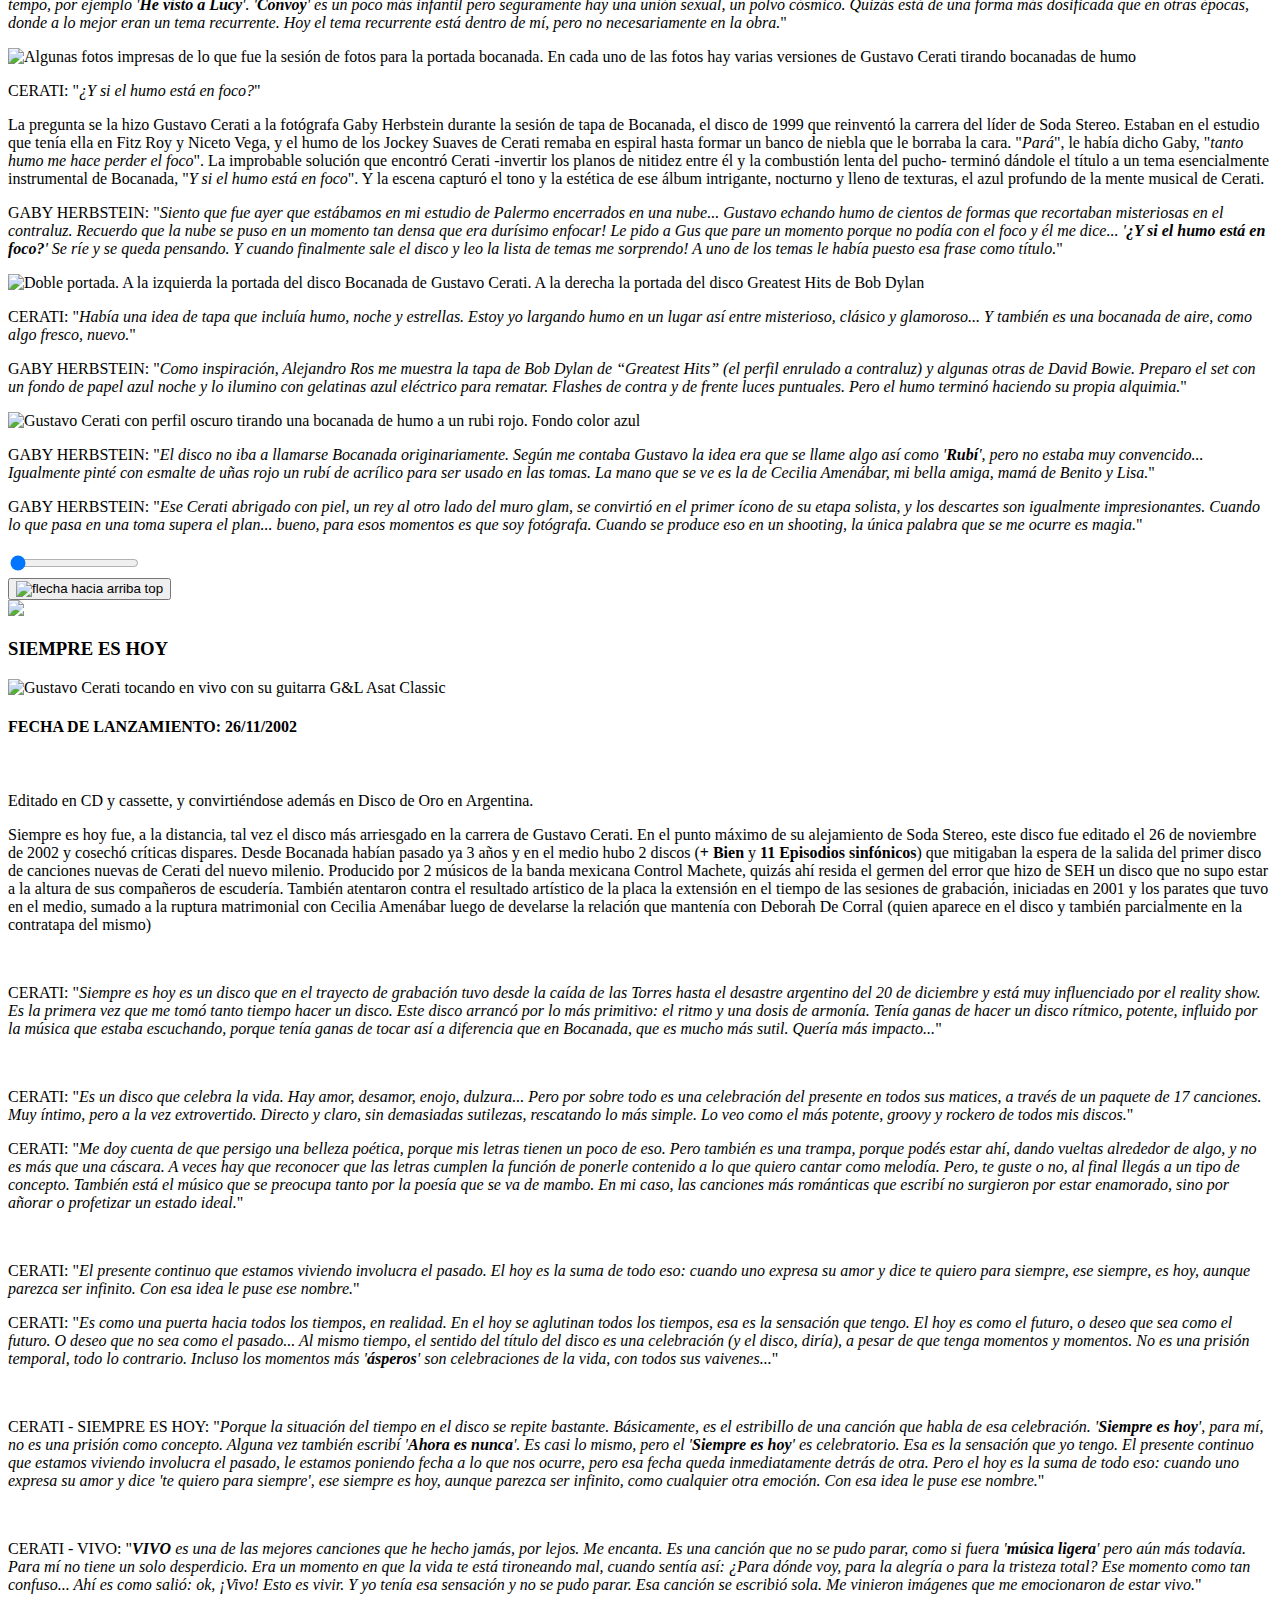
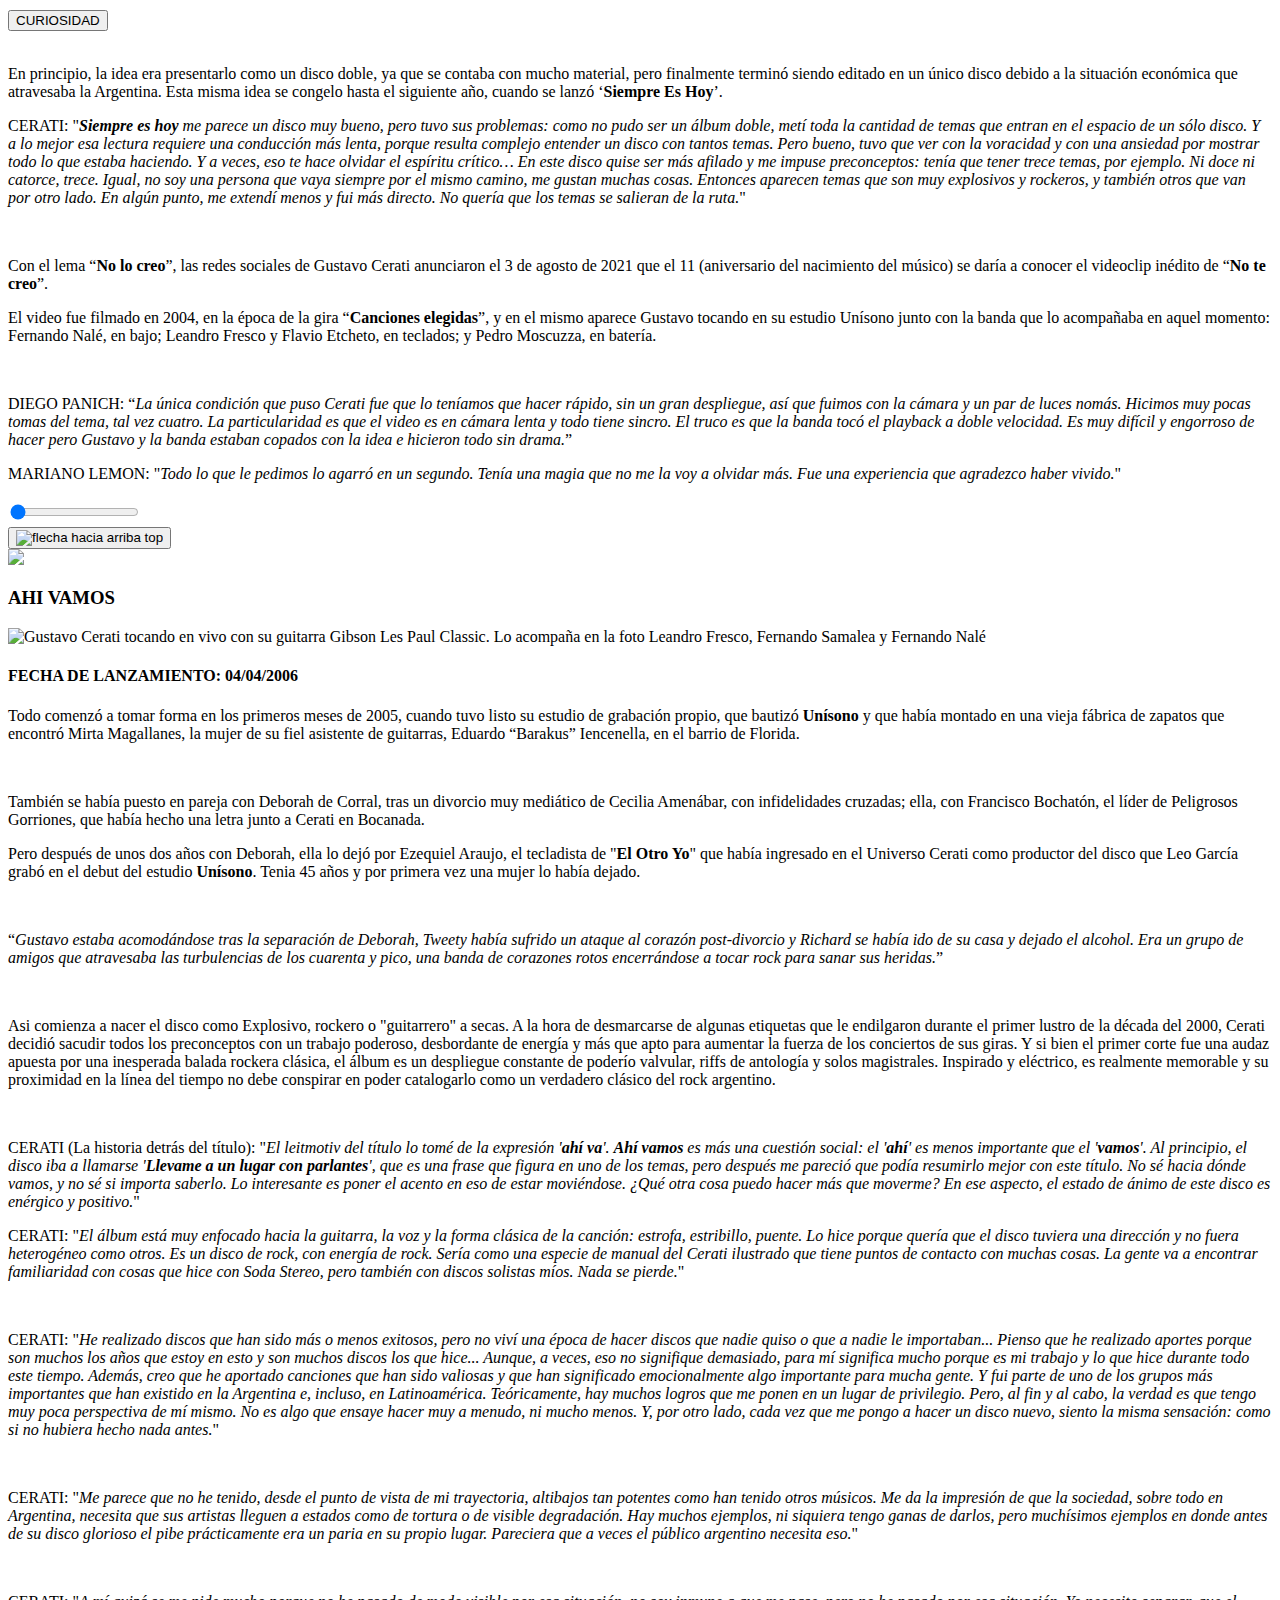
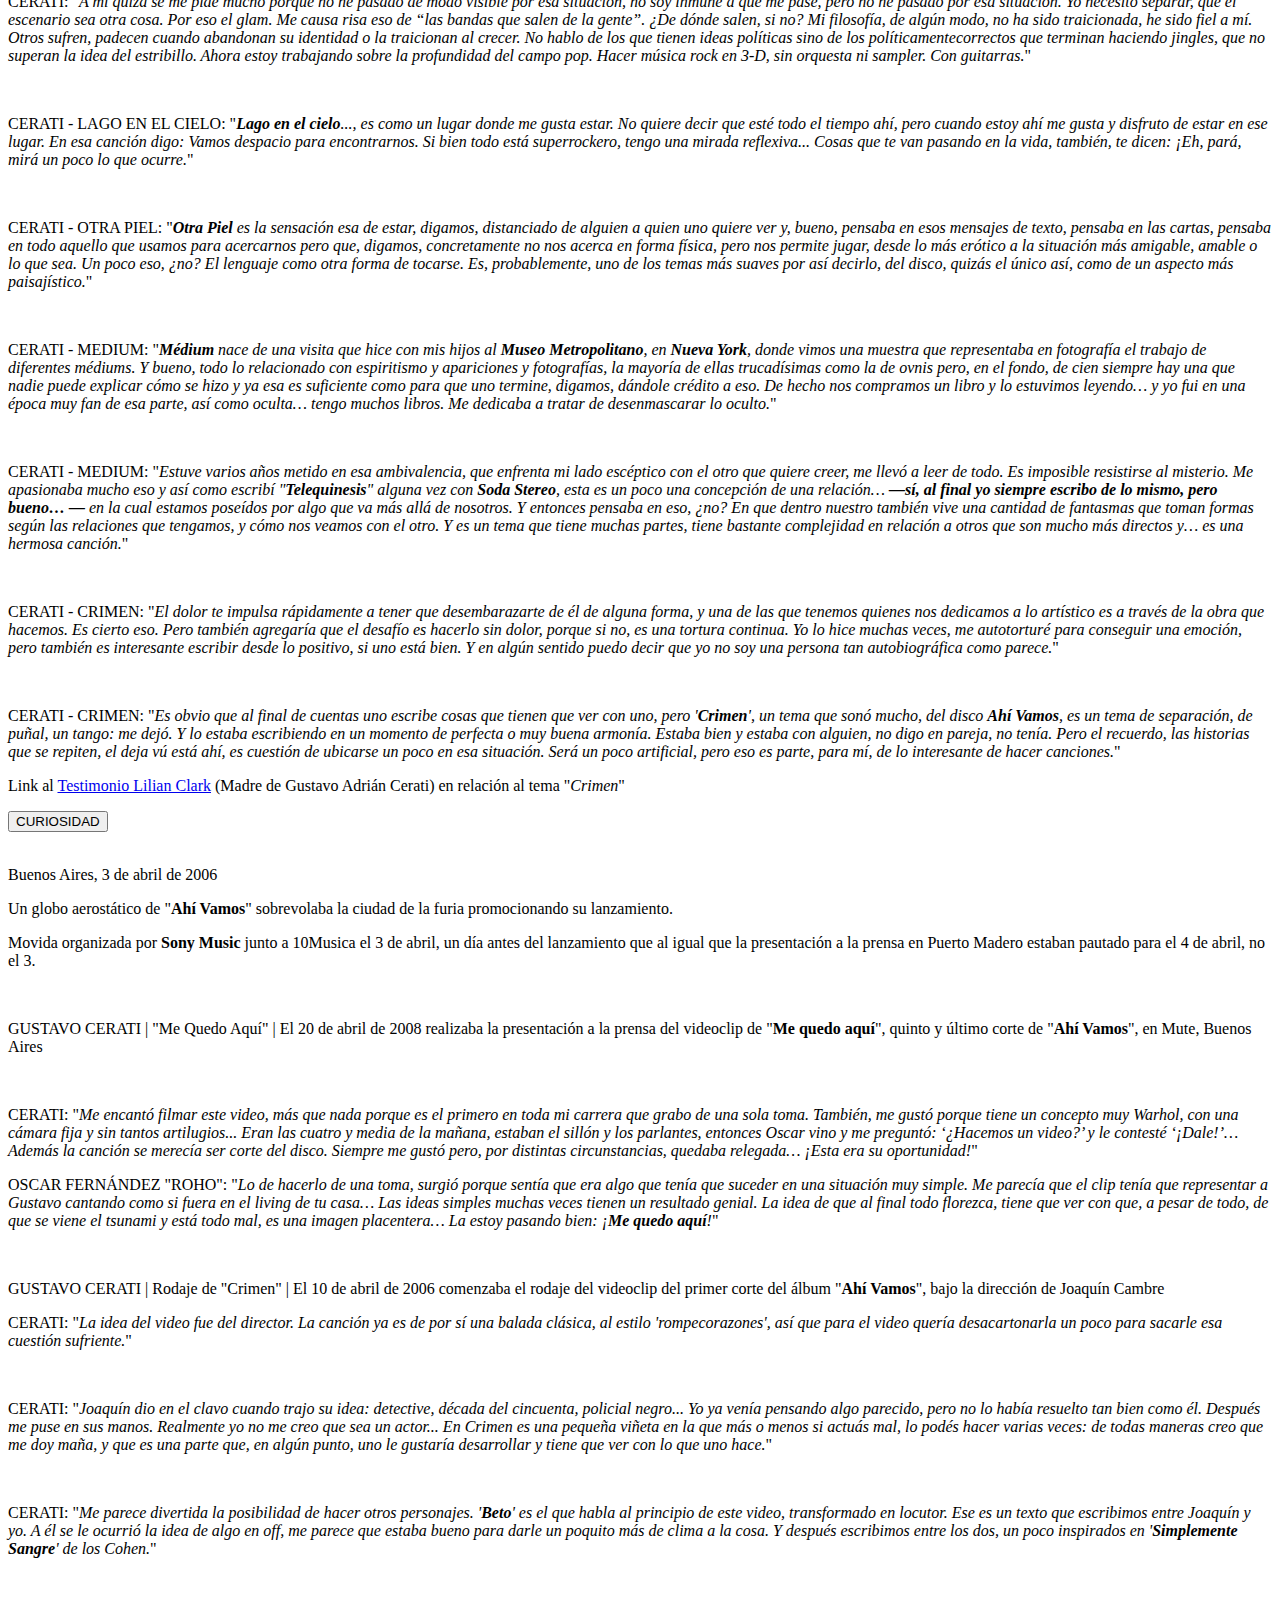
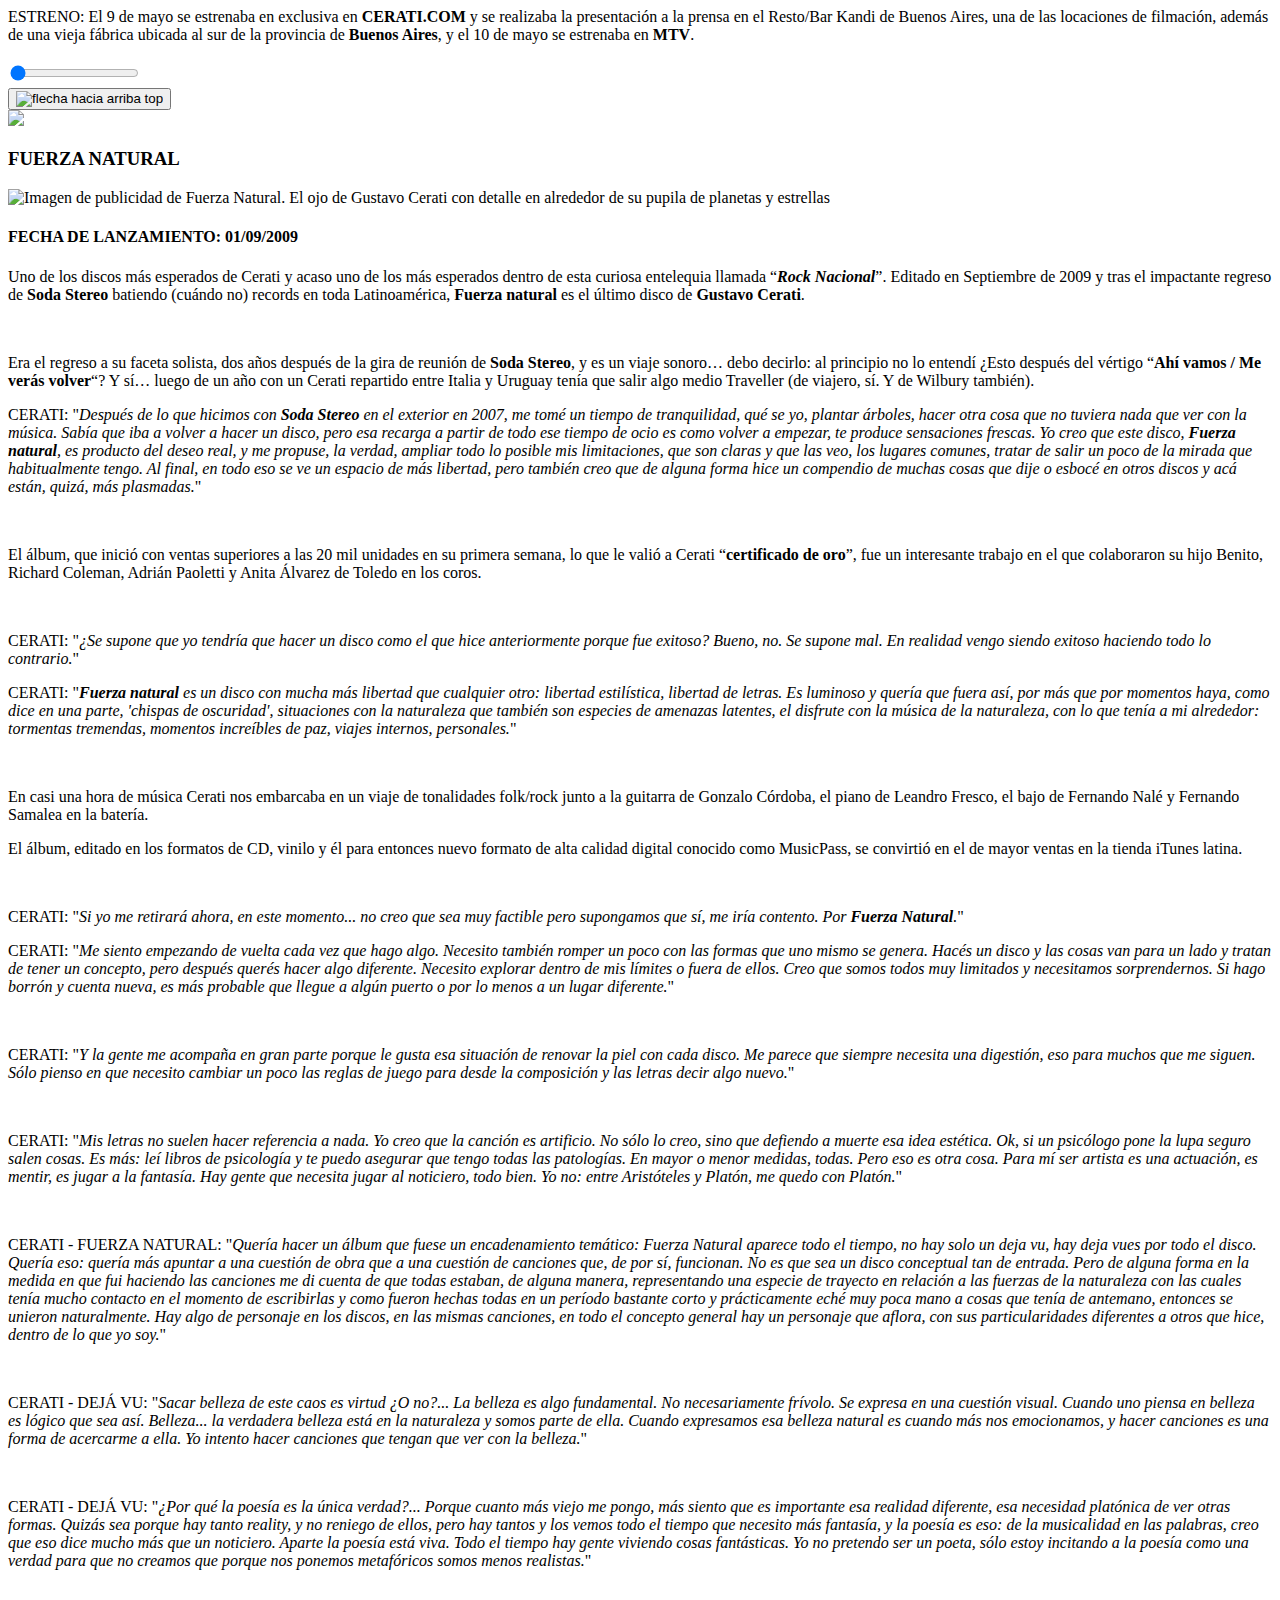
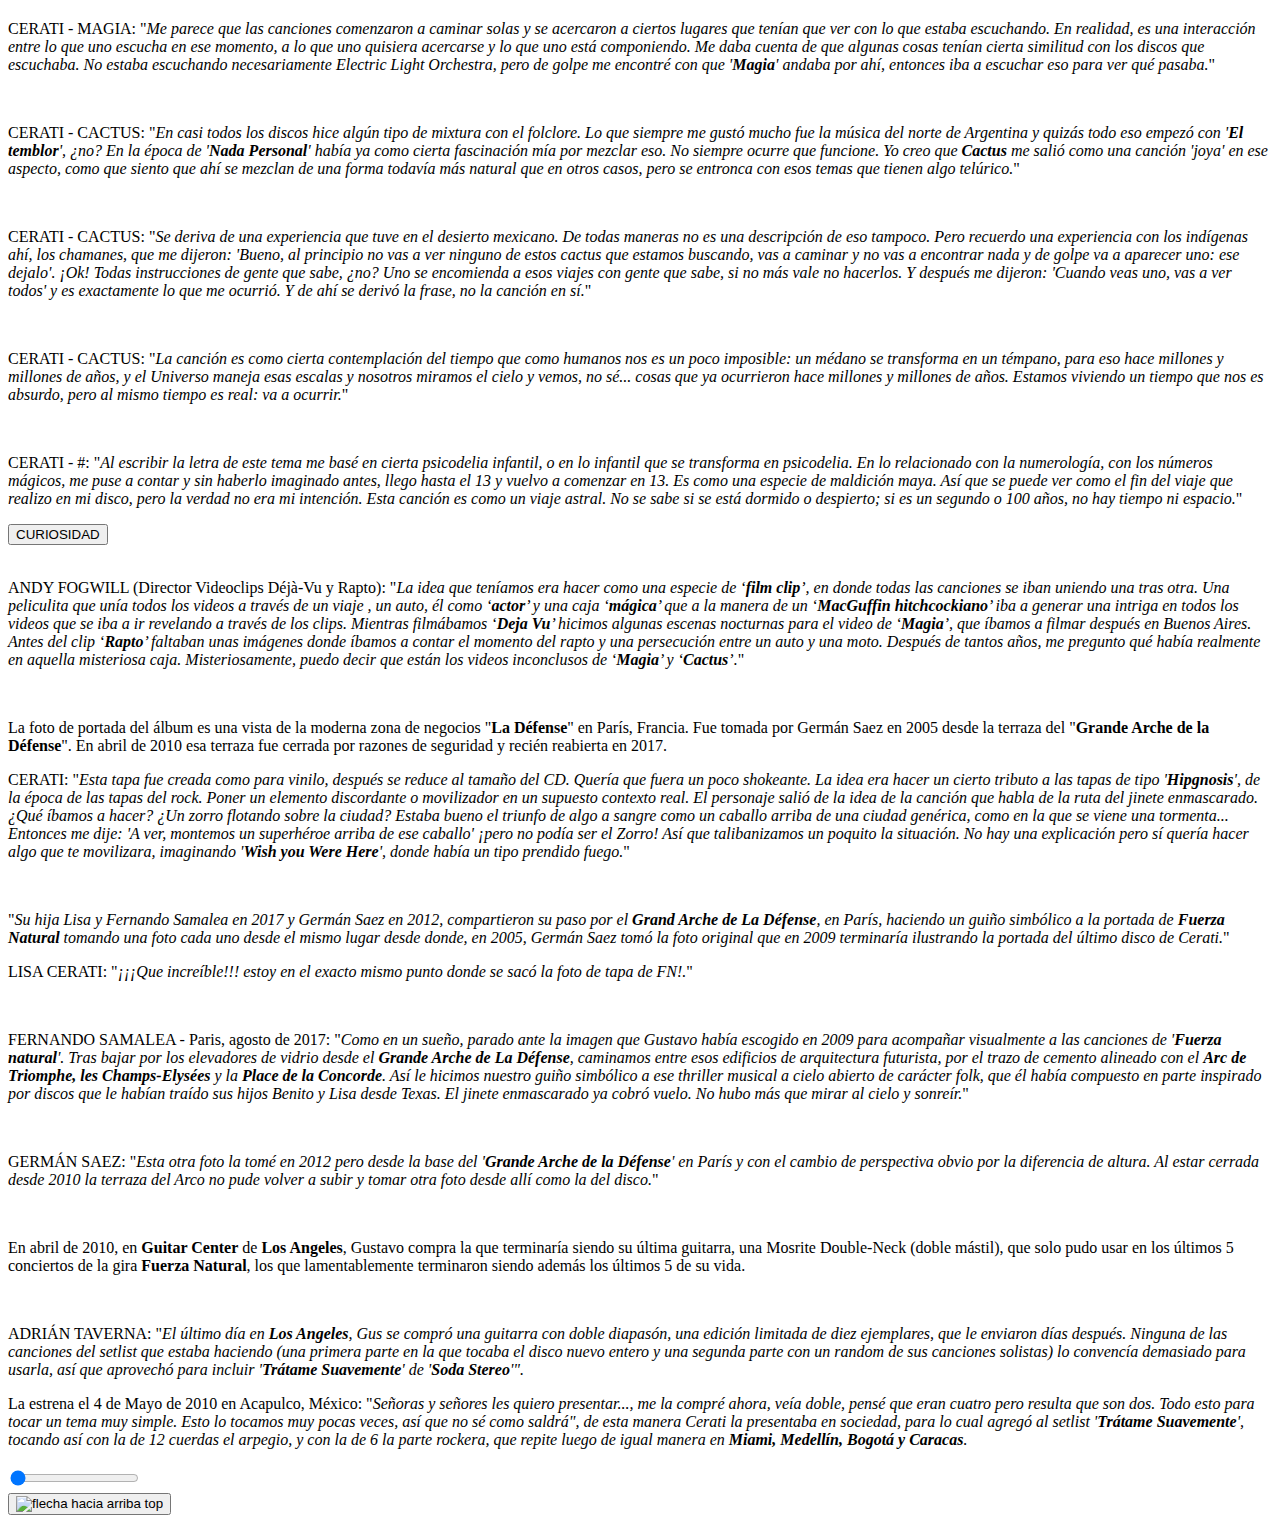
==== commit ff2066ca: "HTML NUEVO" ====
--- a/index.html
+++ b/index.html
@@ -1,271 +1,403 @@
 <!DOCTYPE html>
 <html>
     <head>
-        <title>Discografia Gustavo Cerati</title>
+        <title>Gustavo Adrián Cerati</title>
         <meta charset="utf-8">
-        <meta name="viewport" content="width=device-width, initial-scale=1">
-        <link rel="stylesheet" type="text/css" href="estilos.css">
-        <script type="text/javascript" src="funciones.js"></script>
+        <meta http-equiv="X-UA-Compatible" content="IE=edge,chrome=1">
+        <meta name="viewport" content="width=device-width, initial-scale=1, shrink-to-fit=no">
+        <meta name="keywords" content="gustavo,adrian,cerati,amor amarillo,bocanada,siempre es hoy,ahi vamos,fuerza natural">
+        <meta name="description" content="Descripción de los cinco discos que realizo Gustavo Adrian Cerati en su etapa como solista. Agregando tambien algunas curiosidades.">
+        <meta name="author" content="Luis Gabriel ALeman">
+        <meta name="robots" content="index">
+        <meta rel="canonical" content="http://www.cerati.com">
+        <link rel="stylesheet" href="assets/css/main.css">
     </head>
-    <body id="CUERPO">
-        <section id="CLAROSCURO">
-            <div id="MODO">
+    <body class="precarga">
+        <div id="cargando_pagina">
+            <!-- ID Particles.js -->
+            <div id="particles-js"></div>
+            <div id="contenedor_precarga">
+                <img src="images/zprecarga.png" class="satelite_cerati" alt="imagen de un microfono con forma de satelite e inscripto al costado satelite cerati">
+                <h1>
+                    <span class="let1">c</span>  
+                    <span class="let2">a</span>  
+                    <span class="let3">r</span>  
+                    <span class="let4">g</span>  
+                    <span class="let5">a</span>  
+                    <span class="let6">n</span>  
+                    <span class="let7">d</span>
+                    <span class="let8">o</span>   
+                </h1>
+            </div>
+        </div>
+        <header id="encabezado" class="opacidad visible display_ninguno">
+            <img class="logo-cerati" src="images/SVG/logo.svg" alt="logo de Gustavo Cerati del disco Ahi Vamos">
+            <div class="contenedor1 ">
+                <div class="contenedor2 ">
+                    <h1>Gustavo Adrián Cerati</h1>
+                    <p>Un recorrido de su discografia solista.</p>
+                </div>
+            </div>
+            <nav class="vinculos">
                 <ul>
-                    <li><a href="#CLAROSCURO" onclick="claro()"><img id="sol" src="img/SVG/sun1.svg"></a></li>
-                    <li><a href="#CLAROSCURO" onclick="oscuro()"><img id="luna" src="img/SVG/moon1.svg"></a></li>
+                    <li><a href="#AMOR_AMARILLO" onclick="mostrar('AMOR_AMARILLO'), ocultar('BOCANADA'), ocultar('SIEMPRE_ES_HOY'), ocultar('AHI_VAMOS'), ocultar('FUERZA_NATURAL')">Amor amarillo</a></li>
+                    <li><a href="#BOCANADA" onclick="ocultar('AMOR_AMARILLO'), mostrar('BOCANADA'), ocultar('SIEMPRE_ES_HOY'), ocultar('AHI_VAMOS'), ocultar('FUERZA_NATURAL')">Bocanada</a></li>
+                    <li><a href="#SIEMPRE_ES_HOY" onclick="ocultar('AMOR_AMARILLO'), ocultar('BOCANADA'), mostrar('SIEMPRE_ES_HOY'), ocultar('AHI_VAMOS'), ocultar('FUERZA_NATURAL')">Siempre es hoy</a></li>
+                    <li><a href="#AHI_VAMOS" onclick="ocultar('AMOR_AMARILLO'), ocultar('BOCANADA'), ocultar('SIEMPRE_ES_HOY'), mostrar('AHI_VAMOS'), ocultar('FUERZA_NATURAL')">Ahi vamos</a></li>
+                    <li><a href="#FUERZA_NATURAL" onclick="ocultar('AMOR_AMARILLO'), ocultar('BOCANADA'), ocultar('SIEMPRE_ES_HOY'), ocultar('AHI_VAMOS'), mostrar('FUERZA_NATURAL')">Fuerza natural</a></li>
                 </ul>
-            </div>
-        </section>
-        <header id="CABECERA">
-            <div id="DISCOGRAFIA">
-                <h1>DISCOGRAFIA</h1>
-            </div>
-            <nav id="BTN_PRINCIPAL">
-                <ul>
-                    <li><a href="#AMOR_AMARILLO">AMOR AMARILLO</a></li>
-                    <li><a href="#BOCANADA">BOCANADA</a></li>
-                    <li><a href="#SIEMPRE_ES_HOY">SIEMPRE ES HOY</a></li>
-                    <li><a href="#AHI_VAMOS">AHI VAMOS</a></li>
-                    <li><a href="#FUERZA_NATURAL">FUERZA NATURAL</a></li>
-                </ul>  
             </nav>
         </header>
-        <section id="GUSTAVO_CERATI">
-            <div id="FRASE">
-                <p>"El arte te da la posibilidad de mentir, de imaginar, de cambiar los esquemas. Ojalá me animara a mucho más de lo que me animo. De eso se trata ser artista: de animarse, de ser cara rota, pero con talento."</p>
-                <p>GUSTAVO ADRIÁN CERATI</p>
-                <P>1959-2014</p>
-                <nav id="BOOTSTRAP">
-                    <ul>
-                        <li><a href="index_bs.html" target="new" id="IR-BOOTSTRAP">MÁS FRASES</a></li>
-                    </ul>
-                </nav>
-            </div>
-        </section>
-        <section id="AMOR_AMARILLO">
-            <div id="AMOR_AMARILLO_IMAGEN">
-                <img src="img/amor1.jpg" alt="amor amarillo" class="img_alto">
-            </div>
-            <div id="AMOR_AMARILLO_TEMAS">
-                <h2>TEMAS</h2>
-                <ol>
-                    <li>Amor amarillo</li>
-                    <li>Lisa</li>
-                    <li>Te llevo para que me lleves</li>
-                    <li>Pulsar</li>
-                    <li>Cabeza de medusa</li>
-                    <li>Av. Alcorta</li>
-                    <li>Bajan</li>
-                    <li>Rombos</li>
-                    <li>Ahora es nunca</li>
-                    <li>A merced</li>
-                    <li>Torteval (sólo en la primera edición argentina)</li>
-                </ol>
-            </div>
-            <div id="AMOR_AMARILLO_TEXTO">
-                <h3>FECHA DE LANZAMIENTO: 01/11/1993</h3>
-                <h4>AMOR AMARILLO</h4>
-                <p>Un año después del innovador y sorprendente Colores Santos, y a menos de un lustro de otros proyectos paralelos a Soda Stereo, como Plan V y Ocio, Gustavo Cerati dio forma a un álbum a solas que no estaba en sus planes. No se trataba del puntapié de una carrera solista, sino el resultado de un impulso creativo incontenible, mientras se encontraba en la dulce espera, viviendo en Santiago de Chile con mucho tiempo libre, sin el vértigo constante de su agenda con Soda. Son canciones acústicas y electrónicas a la vez, una colección adorable y amorosa, cautivante, encantadora y tierna, con toda la intimidad y sensualidad narcótica de discos de cabecera suyos como Artaud (Pescado Rabioso) o Joy (Ultra Vivid Scene). Luminoso y colorido, de punta a punta.</p>
-                <p>Nació casi por casualidad, en el exilio del líder de Soda y mientras esperaba su primer hijo; se convirtió en un disco clave en su carrera. Cecilia Amenábar, Tweety González, Zeta Bosio y Alejandro Ros reconstruyen la historia de canciones modernas aún hoy.</p>
-                <p>CERATI: "Amarillo es el color que yo le veo al amor. También lo asocio con toda la historia de generar vida en el útero de mi mujer... Además, el sol es amarillo, y creo que no hay nada que lo pueda superar en vitalidad. Silencio visual, con esa frase se resume la imagen del álbum. Llegar a lo despojado pero como producto de una gran complejidad. Se parece a esos discos que contienen todo el espectro de colores y que, al girarlos a mucha velocidad, se tornan blancos. En este caso, amarillo."</p>
-            </div>
-        </section>
-        <section id="BOCANADA">
-            <div id="BOCANADA_IMAGEN">
-                <img src="img/bocanada1.jpg" class="img_alto">
-            </div>
-            <div id="BOCANADA_TEMAS">
-                <h2>TEMAS</h2>
-                <ol>
-                    <li>Tabú</li>
-                    <li>Engaña</li>
-                    <li>Bocanada</li>
-                    <li>Puente</li>
-                    <li>Rio Bable</li>
-                    <li>Beautiful</li>
-                    <li>Perdonar es divino</li>
-                    <li>Verbo carne</li>
-                    <li>Raíz</li>
-                    <li>Y si el humo está en foco...</li>
-                    <li>Paseo inmoral</li>
-                    <li>Aquí y ahora (los primeros tres minutos)</li>
-                    <li>Aquí y ahora (y después)</li>
-                    <li>Alma</li>
-                    <li>Balsa</li>
-                </ol>
-            </div>
-            <div id="BOCANADA_TEXTO">
-                <h3>FECHA DE LANZAMIENTO: 28/06/1999</h3>
-                <h4>BOCANADA</h4>
-                <p>Ahora sí, tras la despedida multitudinaria y de proporciones olímpicas de El Último Concierto de Soda Stereo, llegó la hora de dar el primer paso en el inicio de una carrera solista. A los 39 años, Gustavo Cerati encara el verdadero salto a la ruta solista sin pasaje de vuelta hacia el trío -como sí había ocurrido después de editar Amor amarillo en 1993-. Pero no hubo apuro, presiones ni procesos tortuosos, y cada paso en el camino de Bocanada fue meditado con tiempo. El material fue surgiendo naturalmente, capitalizando la experiencia y el oficio, pero también jugando en forma lúdica, hasta desembocar en un álbum impactante, ambicioso, romántico y sofisticado, al punto de usar tecnología de punta y grabar con una orquesta sinfónica en Abbey Road. Hay colaboraciones claves de letristas e instrumentistas, y el babel de idiomas musicales de la cabeza de Gustavo confluye en una belleza única, digital y barroca.</p>
-                <p>CERATI: "Veo a Bocanada como una especie de almohadón en el que uno puede recostarse. Para mí empieza una era muy importante en mi vida, digamos, este disco es la primera cosa que hago con una sensación más de futuro. Empiezo como solista."</p>
-            </div>
-        </section>
-        <section id="SIEMPRE_ES_HOY">
-            <div id="SIEMPRE_ES_HOY_IMAGEN">
-                <img src="img/siempre1.jpg" class="img_alto">
-            </div>
-            <div id="SIEMPRE_ES_HOY_TEMAS">
-                
-                <h2>TEMAS</h2>
-                <ol>
-                    <li>Cosas imposibles</li>
-                    <li>No te creo</li>
-                    <li>Artefacto</li>
-                    <li>Nací para esto</li>
-                    <li>Amo dejarte así</li>
-                    <li>Tu cicatriz en mí</li>
-                    <li>Señales luminosas</li>
-                    <li>Karaoke</li>
-                    <li>Sulky</li>
-                    <li>Casa</li>
-                    <li>Camuflaje</li>
-                    <li>Altar</li>
-                    <li>Torre de marfil</li>
-                    <li>Fantasma</li>
-                    <li>Vivo</li>
-                    <li>Sudestada</li>
-                    <li>Especie</li>
-                </ol>
-            </div>
-            <div id="SIEMPRE_ES_HOY_TEXTO">
-                <h3>FECHA DE LANZAMIENTO: 26/11/2002</h3>
-                <h4>SIEMPRE ES HOY</h4>
-                <p>Siempre es hoy fue, a la distancia, tal vez el disco más arriesgado en la carrera de Gustavo Cerati. En el punto máximo de su alejamiento de Soda Stereo, este disco fue editado el 26 de noviembre de 2002 y cosechó críticas dispares. Desde Bocanada habían pasado ya 3 años y en el medio hubo 2 discos (+ Bien y 11 Episodios sinfónicos) que mitigaban la espera de la salida del primer disco de canciones nuevas de Cerati del nuevo milenio. Producido por 2 músicos de la banda mexicana Control Machete, quizás ahí resida el germen del error que hizo de SEH un disco que no supo estar a la altura de sus compañeros de escudería. También atentaron contra el resultado artístico de la placa la extensión en el tiempo de las sesiones de grabación, iniciadas en 2001 y los parates que tuvo en el medio, sumado a la ruptura matrimonial con Cecilia Amenábar luego de develarse la relación que mantenía con Deborah De Corral (quien aparece en el disco y también parcialmente en la contratapa del mismo)</p>
-                <p>CERATI: "El presente continuo que estamos viviendo involucra el pasado. El hoy es la suma de todo eso: cuando uno expresa su amor y dice te quiero para siempre, ese siempre, es hoy, aunque parezca ser infinito. Con esa idea le puse ese nombre"</p>
-            </div>
-        </section>
-        <section id="AHI_VAMOS">
-            <div id="AHI_VAMOS_IMAGEN">
-                <img src="img/ahi2.jpg" class="img_alto">
-            </div>
-            <div id="AHI_VAMOS_TEMAS">
-                <h2>TEMAS</h2>
-                <ol>
-                    <li>Al fin sucede</li>
-                    <li>La excepción</li>
-                    <li>Uno entre 1000</li>
-                    <li>Caravana</li>
-                    <li>Adiós</li>
-                    <li>Me quedo Aquí</li>
-                    <li>Lago en el cielo</li>
-                    <li>Dios nos libre</li>
-                    <li>Otra piel</li>
-                    <li>Medium</li>
-                    <li>Bomba de tiempo</li>
-                    <li>Crimen</li>
-                    <li>Jugo de luna</li>
-                </ol>
-            </div>
-            <div id="AHI_VAMOS_TEXTO">
-                <h3>FECHA DE LANZAMIENTO: 04/04/2006</h3>
-                <h4>AHI VAMOS</h4>
-                <p>Todo comenzó a tomar forma en los primeros meses de 2005, cuando tuvo listo su estudio de grabación propio, que bautizó Unísono y que había montado en una vieja fábrica de zapatos que encontró Mirta Magallanes, la mujer de su fiel asistente de guitarras, Eduardo “Barakus” Iencenella, en el barrio de Florida.</p>
-                <p>También se había puesto en pareja con Deborah de Corral, tras un divorcio muy mediático de Cecilia Amenábar, con infidelidades cruzadas; ella, con Francisco Bochatón, el líder de Peligrosos Gorriones, que había hecho una letra junto a Cerati en Bocanada.</p>
-                <p>Pero después de unos dos años con Deborah, ella lo dejó por Ezequiel Araujo, el tecladista de El Otro Yo que había ingresado en el Universo Cerati como productor del disco que Leo García grabó en el debut del estudio Unísono. Tenia 45 años y por primera vez una mujer lo había dejado.</p>
-                <p>“Gustavo estaba acomodándose tras la separación de Deborah, Tweety había sufrido un ataque al corazón post-divorcio y Richard se había ido de su casa y dejado el alcohol. Era un grupo de amigos que atravesaba las turbulencias de los cuarenta y pico, una banda de corazones rotos encerrándose a tocar rock para sanar sus heridas”.</p>
-                <p>Asi comienza a nacer el disco como Explosivo, rockero o "guitarrero" a secas. A la hora de desmarcarse de algunas etiquetas que le endilgaron durante el primer lustro de la década del 2000, Cerati decidió sacudir todos los preconceptos con un trabajo poderoso, desbordante de energía y más que apto para aumentar la fuerza de los conciertos de sus giras. Y si bien el primer corte fue una audaz apuesta por una inesperada balada rockera clásica, el álbum es un despliegue constante de poderío valvular, riffs de antología y solos magistrales. Inspirado y eléctrico, es realmente memorable y su proximidad en la línea del tiempo no debe conspirar en poder catalogarlo como un verdadero clásico del rock argentino.</p>
-                <p>CERATI: "El álbum está muy enfocado hacia la guitarra, la voz y la forma clásica de la canción: estrofa, estribillo, puente. Lo hice porque quería que el disco tuviera una dirección y no fuera heterogéneo como otros. Es un disco de rock, con energía de rock. Sería como una especie de manual del Cerati ilustrado que tiene puntos de contacto con muchas cosas. La gente va a encontrar familiaridad con cosas que hice con Soda Stereo, pero también con discos solistas míos. Nada se pierde."</p>
-            </div>
-        </section>
-        <section id="FUERZA_NATURAL">
-            <div id="FUERZA_NATURAL_IMAGEN">
-                <img src="img/fuerza1.jpg" class="img_alto">
-            </div>
-            <div id="FUERZA_NATURAL_TEMAS">
-                <h2>TEMAS</h2>
-                <ol>
-                    <li>Fuerza natural</li>
-                    <li>Déjà vu</li>
-                    <li>Magia</li>
-                    <li>Amor sin rodeos</li>
-                    <li>Tracción a sangre</li>
-                    <li>Desastre</li>
-                    <li>Rapto</li>
-                    <li>Cactus</li>
-                    <li>Naturaleza muerta</li>
-                    <li>Dominó</li>
-                    <li>Sal</li>
-                    <li>Convoy</li>
-                    <li>He visto a Lucy</li>
-                    <p><class="numeral">#</class></p>
-                </ol>
-                
-            </div>
-            <div id="FUERZA_NATURAL_TEXTO">
-                <h3>FECHA DE LANZAMIENTO:  01/09/2009</h3>
-                <h4>FUERZA NATURAL</h4>
-                <p>Uno de los discos más esperados de Cerati y acaso uno de los más esperados dentro de esta curiosa entelequia llamada “Rock Nacional”. Editado en Septiembre de 2009 y tras el impactante regreso de Soda Stereo batiendo (cuándo no) records en toda Latinoamérica, Fuerza natural es el último disco de Gustavo Cerati.</p> 
-                <p>Era el regreso a su faceta solista, dos años después de la gira de reunión de Soda Stereo, y es un viaje sonoro… debo decirlo: al principio no lo entendí ¿Esto después del vértigo “Ahí vamos / Me verás volver“? Y sí… luego de un año con un Cerati repartido entre Italia y Uruguay tenía que salir algo medio Traveller (de viajero, sí. Y de Wilbury también).</p>
-                <p>El álbum, que inició con ventas superiores a las 20 mil unidades en su primera semana, lo que le valió a Cerati “certificado de oro”, fue un interesante trabajo en el que colaboraron su hijo Benito, Richard Coleman, Adrián Paoletti y Anita Álvarez de Toledo en los coros.</p>
-                <p>En casi una hora de música Cerati nos embarcaba en un viaje de tonalidades folk/rock junto a la guitarra de Gonzalo Córdoba, el piano de Leandro Fresco, el bajo de Fernando Nalé y Fernando Samalea en la batería.</p>
-                <p>El álbum, editado en los formatos de CD, vinilo y él para entonces nuevo formato de alta calidad digital conocido como MusicPass, se convirtió en el de mayor ventas en la tienda iTunes latina.</p>
-                <p>CERATI: "Si yo me retirará ahora, en este momento... no creo que sea muy factible pero supongamos que sí, me iría contento. Por Fuerza Natural"</p>
-            </div>
-        </section>
-        <footer id='PIE_PAGINA'>
-            <div id="CUESTIONARIO">
-                <h3>CURIOSIDADES</h3>
-                <script type="text/javascript">
-                    if (nacimiento != 1959) {
-                        document.write('<h5>¿En que año nacio Gustavo Adrián Cerati?: '+nacimiento+'<span class="mal"> RESPUESTA EQUIVOCADA </span> </h5>')
-                    } else {
-                        document.write('<h5>¿En que año nacio Gustavo Adrián Cerati?: '+nacimiento+'</h5>')
-                    }
-                    if (amor != 2) {
-                        document.write('<h5>¿Cuantas veces se casó Gustavo Adrián Cerati?: '+amor+'<span class="mal"> RESPUESTA EQUIVOCADA </span> </h5>')
-                    } else {
-                        document.write('<h5>¿Cuantas veces se casó Gustavo Adrián Cerati?: '+amor+'</h5>')
-                    }
-                    if (siempre != 'siempre es hoy') {
-                        document.write('<h5>"Te amo para siempre pero...": '+siempre+'<span class="mal"> RESPUESTA EQUIVOCADA </span> </h5>')
-                    } else {
-                        document.write('<h5>"Te amo para siempre pero...": '+siempre+'</h5>')
-                    }
-                    if (natural != 14) {
-                        document.write('<h5>¿Cuántos temas tiene el disco Fuerza Natural?: '+natural+'<span class="mal"> RESPUESTA EQUIVOCADA </span> </h5>')
-                    } else {
-                        document.write('<h5>¿Cuántos temas tiene el disco Fuerza Natural?: '+natural+'</h5>')
-                    }
-                    if (fallecimiento != 2014) {
-                        document.write('<h5>¿En que año murio Gustavo Cerati?: '+fallecimiento+'<span class="mal"> RESPUESTA EQUIVOCADA </span> </h5>')
-                    } else {
-                        document.write('<h5>¿En que año murio Gustavo Cerati?: '+fallecimiento+'</h5>')
-                    }
-                </script>
-            </div>
-            <nav id="BTN_SOLUCIONES">
-                <ul>
-                    <li><a href="#RESPUESTA1" onclick="mostrar('RESPUESTA1'), ocultar('RESPUESTA2'), ocultar('RESPUESTA3'), ocultar('RESPUESTA4'), ocultar('RESPUESTA5')">SOLUCION 1</a></li>
-                    <li><a href="#RESPUESTA2" onclick="mostrar('RESPUESTA2'), ocultar('RESPUESTA1'), ocultar('RESPUESTA3'), ocultar('RESPUESTA4'), ocultar('RESPUESTA5')">SOLUCION 2</a></li>
-                    <li><a href="#RESPUESTA3" onclick="mostrar('RESPUESTA3'), ocultar('RESPUESTA1'), ocultar('RESPUESTA2'), ocultar('RESPUESTA4'), ocultar('RESPUESTA5')">SOLUCION 3</a></li>
-                    <li><a href="#RESPUESTA4" onclick="mostrar('RESPUESTA4'), ocultar('RESPUESTA1'), ocultar('RESPUESTA2'), ocultar('RESPUESTA3'), ocultar('RESPUESTA5')">SOLUCION 4</a></li>
-                    <li><a href="#RESPUESTA5" onclick="mostrar('RESPUESTA5'), ocultar('RESPUESTA1'), ocultar('RESPUESTA2'), ocultar('RESPUESTA3'), ocultar('RESPUESTA4')">SOLUCION 5</a></li>
-                </ul>  
-            </nav>
-            <div id="RESPUESTA1" style="display: none;">
-                <p>Gustavo Adrián Cerati nació en el barrio Villa Ortúzar de la Ciudad de Buenos Aires el 11 de agosto de 1959.</p>
-            </div>
-            <div id="RESPUESTA2" style="display: none;">
-                <p>Gustavo Adrián Cerati se caso 2 veces: con Belén Edwards en abril de 1987 en Buenos Aires (duro solamente un año) y con María Cecilia Amenábar Granella en 1993 en la parroquia Sagrada Familia de Santiago de Chile (duro 9 años y se separaron en febrero de 2002).</p>
-            </div>
-            <div id="RESPUESTA3" style="display: none;">
-                <p>Gustavo Adrián Cerati: "Te amo para siempre pero lo que tenia que agregar es y siempre es hoy. Hoy es una ventana para siempre, pero hoy no es tampoco siempre, pero ¡Siempre es hoy!.</p>
-            </div>
-            <div id="RESPUESTA4" style="display: none;">
-                <p>Son en total 14 canciones. Se incluye en este conteo el tema conocido como "#"</p>
-                <p>Gustavo Adrián Cerati: "Al escribir la letra de este tema me basé en cierta psicodelia infantil, o en lo infantil que se transforma en psicodelia. En lo relacionado con la numerología, con los números mágicos, me puse a contar y sin haberlo imaginado antes, llego hasta el 13 y vuelvo a comenzar en 13. Es como una especie de maldición maya. Así que se puede ver como el fin del viaje que realizo en mi disco, pero la verdad no era mi intención. Esta canción es como un viaje astral. No se sabe si se está dormido o despierto; si es un segundo o 100 años, no hay tiempo ni espacio".</p>
-            </div>
-            <div id="RESPUESTA5" style="display: none;">
-                <p>El 15 de mayo de 2010 Cerati perdió la consciencia tras ofrecer un concierto en Caracas, Venezuela. Después de cuatro años en estado de coma por un accidente cerebrovascular, el 4 de septiembre del 2014 Cerati falleció en la Clínica de Rehabilitación Integral (ALCLA) en ciudad de Buenos Aires.</p>
-            </div>
-            <div id="CONTACTO">
-                <p>Mas sobre nosotros visita nuestro facebook:</p>
-                <ul>
-                    <li><a href="https://www.facebook.com/SobredosisCerati" target="new">
-                        <img src="img/SVG/facebook2.svg"></a> </li>
-                </ul>
-            </div>
-        </footer>
+        <div id="articulos" class="display_ninguno">
+            <article id="AMOR_AMARILLO" class="articulo_discos opacidad display_ninguno">
+                <div class="discografia">
+                    <div class="cerrar">
+                        <img class="logo-x" src="images/SVG/x-blanco.svg"  onclick="cerrar()">
+                    </div>
+                    <h3>AMOR AMARILLO</h3>
+                    <img src="images/amoramarillo1.jpg" class="presentacion" alt="Gustavo Cerati con Cecilia Amenábar y con un fondo con varias frases escrito te amo">
+                    <h4>FECHA DE LANZAMIENTO: 01/11/1993</h4>
+                    <img loading="lazy" src="images/amoramarillo2.jpg" class="img-izquierda" alt="Gustavo Cerati con un espejo cuadrado reflejando al fotografo. Posee ropa y fondo color amarillo"/>
+                    <p>Un año después del innovador y sorprendente Colores Santos, y a menos de un lustro de otros proyectos paralelos a Soda Stereo, como Plan V y Ocio, Gustavo Cerati dio forma a un álbum a solas que no estaba en sus planes. No se trataba del puntapié de una carrera solista, sino el resultado de un impulso creativo incontenible, mientras se encontraba en la dulce espera, viviendo en Santiago de Chile con mucho tiempo libre, sin el vértigo constante de su agenda con Soda. Son canciones acústicas y electrónicas a la vez, una colección adorable y amorosa, cautivante, encantadora y tierna, con toda la intimidad y sensualidad narcótica de discos de cabecera suyos como Artaud (Pescado Rabioso) o Joy (Ultra Vivid Scene). Luminoso y colorido, de punta a punta.</p>
+                    <img loading="lazy" src="images/amoramarillo3.jpg" class="img-derecha" alt="Gustavo Cerati, Cecilia Amenábar y Benito Cerati"/>
+                    <p>Nació casi por casualidad, en el exilio del líder de Soda y mientras esperaba su primer hijo (Benito); se convirtió en un disco clave en su carrera. María Cecilia Amenábar Granella , Tweety González, Zeta Bosio y Alejandro Ros reconstruyen la historia de canciones modernas aún hoy.</p>
+                    <img loading="lazy" src="images/amoramarillo4.jfif" class="img-izquierda" alt="Gustavo Cerati con una guitarra y descansando a su lado esta Cecilia Amenábar"/>
+                    <p>En agosto de 1993, aprovechando las vacaciones de la facultad de Amenábar -cursaba Diseño en la Universidad Católica-, la pareja viajó a Buenos Aires para terminar de grabar el disco y hacer la mezcla en el estudio de <strong>Soda Stereo, Supersónico</strong>. Con los once temas demeados, él se ocupó del rol del productor y llamó a Zeta Bosio, que también grabó algunos teclados, percusión y puso su bajo en "<strong>Amor amarillo</strong>", para tener una segunda opinión. "<em>A Gustavo le gustaba darse vuelta y tener gente atrás atenta. Tenía un tic con eso</em>", dice Tweety González, que participó del disco como consultor de audio. El resto del equipo lo integraron el ingeniero de grabación Mariano López, Taverna, y Eduardo "Barakus" Iencellena, asistente técnico del estudio y de Cerati.</p>
+                    <p>"<em>Venía todo hecho, por lo que nos llevó poco tiempo terminar el disco</em>", dice Taverna. "<em>Pasamos a 24 canales los demos y en unos días agregamos lo que faltaba: Gustavo metió algunos teclados, bajos, guitarras. Grabamos las voces bien, con un buen micrófono. Y ahí salió</em>". La batería, que en la grabación iba a estar a cargo de Daniel Colombres, terminó siendo la de los demos por el buen nivel que tenían. "<em>Fue muy rápida la parte de Buenos Aires</em>", agrega Tweety González.</p>
+                    <img loading="lazy" src="images/amoramarillo5.jpg" class="img-izquierda" alt="Gustavo Cerati en el auditorio FM 100"/>
+                    <p>En una cita íntima, el auditorio de FM 100 sirvió de escenario para que el viernes 15 de abril de 1994 unas 800 personas fueran testigos de un momento especial: la primera presentación solista de Gustavo Cerati. En un show unplugged (acústico), el guitarrista y compositor aprovechó para interpretar los temas de Amor Amarillo, su primer álbum solista, ante 100 espectadores dentro del estudio y unos 700 más que siguieron las alternativas desde las pantallas ubicadas en la calle Mansilla.</p>
+                    <img loading="lazy" src="images/amoramarillo6.jpg" class="img-derecha" alt="Foto desde afuera del auditorio FM 100 mientras se encuentran tocando en vivo Gustavo Cerati y Zeta Bosio"/>
+                    <p>Lo secundaron en la tarea Zeta Bosio (bajo) y Flavio Etcheto (guitarra) transitando por los mejores momentos en "Bajan" de Luis Alberto Spinetta, "Pulsar" y "Av. Alcorta". En medio de un cuidadosamente elegido clima intimista, Cerati realizó también una excelente versión de "Entre Caníbales", como para confirmar que la llama de Soda sigue viva. Por lo pronto, la repercusión inicial de su embestida solista no pudo ser mejor.</p>
+                    <p>CERATI: "<em>Quien no experimenta nostalgia es porque tiene una pésima memoria. Yo soy uno. Mi melancolía casi nunca está ligada al pasado, más bien es existencial y presente.</em>"</p>
+                    <img loading="lazy" src="images/amoramarillo7.jpg" class="img-derecha" alt="Foto casamiento de Gustavo Cerati con Cecilia Amenábar"/>
+                    <p>CERATI - AMOR AMARILLO: "<em>Amarillo es el color que yo le veo al amor. También lo asocio con toda la historia de generar vida en el útero de mi mujer... Además, el sol es amarillo, y creo que no hay nada que lo pueda superar en vitalidad. Silencio visual, con esa frase se resume la imagen del álbum. Llegar a lo despojado pero como producto de una gran complejidad. Se parece a esos discos que contienen todo el espectro de colores y que, al girarlos a mucha velocidad, se tornan blancos. En este caso, amarillo.</em>"</p>
+                    <img loading="lazy" src="images/amoramarillo8.jpg" class="img-izquierda" alt="Gustavo Cerati con Lisa Cerati"/>
+                    <p>CERATI - LISA: "<em>En realidad, es evidente que se desprende mucho de la idea de la canción </em>(LISA)<em>. Y de ahí un poco la idea era como tomar elementos de las profundidades del mar. Así como Colores Santos tenía que ver con el espacio, Amor Amarillo tiene más que ver con el mar. Yo disfruto muchísimo de ese misterio, de ese lugar al que uno no pertenece. Y siempre me pareció como algo interesante. Además había empezado a hacer buceo, de hecho en una de las partes del video tengo el traje de buceo que me había comprado hacía poquito, le hice unos engendros y terminó siendo como un ser también. Y en este caso también actúa Cecilia misma disfrazada de agua viva. A mí es uno de los videos que más me gusta por el clima que se logra.</em>"</p>
+                    <img loading="lazy" src="images/amoramarillo9.jpg" class="img-derecha" alt="Gustavo Cerati con Cecilia Amenábar en una moto"/>
+                    <p>CERATI: De una vida a otra vida... Para que me lleves... "<em>Por momentos me divierte hacer videos y por momentos no. Yo prefiero los videos en que todo ocurre con más inmediatez y menos premeditación como 'Te llevo para que me lleves'. Usé vestidos, hay un momento en que aparezco con un vestido en una pileta. Era esa un poco la diversión. Estaba viviendo en Chile, estaba viviendo el embarazo de Cecilia de lo que iba a ser o de lo que ya era Benito, mi primer hijo, y no teníamos mucho tiempo. Yo ya estaba terminando el disco y Cecilia, se ve, ya estaba de ocho meses y pico, ya ahí, a punto. Y nos fuimos a la montaña a filmar, fue todo muy divertido.</em>"</p>
+                    <div class="salto-float"></div>
+                    <img loading="lazy" src="images/amoramarillo10.jpg" class="img-derecha" alt="Foto de letra a mano de Gustavo Cerati de la canción Pulsar"/>
+                    <p>CERATI - PULSAR: "<em>Para mí, Pulsar es uno de los temas más de apertura del disco. Adoro esa canción y me parece que es un momento casi filosófico en la letra. Me gustó mucho cuando llegué a la construcción de esa canción. Y la sigo considerando como una muy importante, para mí.</em>"</p>
+                    <p>CERATI - PULSAR: "<em>Los pulsares son metrónomos cósmicos y se asemejan a corazones que laten en los confines del Universo. De una ecografía extraje una muestra de los latidos de mi hijo y los mezclé con el sonido de un géiser en ebullición. Eran tan parecidos e hipnóticos que me hicieron pensar que la vida es gas.</em>"</p>
+                    <img loading="lazy" src="images/amoramarillo11.jpg" class="img-izquierda" alt="Gustavo Cerati con Cecilia Amenábar. Mismo Cerati levantando una esfera de plastico"/>
+                    <p>CERATI - ROMBOS: "<em>Todas las canciones de Amor Amarillo fueron compuestas más o menos en la misma época. Exceptuando 'Rombos' que ya la había hecho casi para la época de Colores Santos y bueno, era una cosa que tenía ahí colgada y terminó tomando forma. 'Rombos' tiene una letra muy chiquitita y está extraída o movilizada por una pesadilla que yo tengo despierto, que es como una especie de lapsus. Me pasa desde chico y a lo largo de la vida varias veces. Son minutos que parecen siglos... Por ahí estoy hablando con vos y me viene como una angustia muy fuerte... la imagen es una pared de rombos lumínicos puestos es una perspectiva estremecedora. Y una voz ultra-familiar quee está diciendo algo como eso: cómo es todo. No sé qué es. Me ha pasado en cualquier lado. Es recurrente. Es siempre igual o parecido. Pero nunca llego a entender qué quiere decir y me asusta y me conmueve, y a la vez es algo que me atrae muchísimo. Es un poco como un deja vu, pero no necesito tener ninguna relación con nada externo. Ojalá uno pudiera describir eso en una canción. Lo que trato de hacer cuando tengo experiencias de ese tipo, o extrasensoriales, es escribir sobre ellas. Porque son ricas, tienen cosas ahí que descubrís. No me quedo contento nada más con la experiencia, necesito escribir sobre ello. Después es como un pálido reflejo en realidad de lo que viví.</em>"</p>
+                </div>
+                <aside id="contenedor_amarillo" class="contenedor-curiosidad">
+                    <div class="div-curiosidad">
+                        <button id="curiosidad_amor" class="btn-curiosidad">CURIOSIDAD</button>
+                    </div>
+                    <div id="TEXTO-CURIOSIDAD1" class ="texto-curiosidad">
+                        <img loading="lazy" src="images/curiosidad1.jfif" class="img-izquierda" alt="Foto de primer casamiento de Gustavo Cerati con Belén Edwards"/>
+                        <p>Gustavo Adrián Cerati se caso 2 veces: con Belén Edwards en abril de 1987 en Buenos Aires (duro solamente un año) y con María Cecilia Amenábar Granella en 1993 en la parroquia Sagrada Familia de Santiago de Chile (duro 9 años y se separaron en febrero de 2002).</p>
+                    </div>
+                </aside>
+                <div class="contenedor-flecha">
+                    <button type="button" class="boton_arriba">
+                        <img class="flecha_arriba" src="images/SVG/flecha-arriba.svg" alt="flecha hacia arriba top">
+                    </button>
+                </div>
+            </article>
+            <article id="BOCANADA" class="articulo_discos display_ninguno opacidad">
+                <div class="discografia">
+                    <div class="cerrar">
+                        <img class="logo-x" src="images/SVG/x-blanco.svg" onclick="cerrar()">
+                    </div>
+                    <h3>BOCANADA</h3>
+                    <img src="images/bocanada1.jpg" class="presentacion" alt="Gustavo Cerati con una camisa verde">
+                    <h4>FECHA DE LANZAMIENTO: 28/06/1999</h4>
+                    <p>Ahora sí, tras la despedida multitudinaria y de proporciones olímpicas de El Último Concierto de Soda Stereo, llegó la hora de dar el primer paso en el inicio de una carrera solista. A los 39 años, Gustavo Cerati encara el verdadero salto a la ruta solista sin pasaje de vuelta hacia el trío -como sí había ocurrido después de editar Amor amarillo en 1993-. Pero no hubo apuro, presiones ni procesos tortuosos, y cada paso en el camino de Bocanada fue meditado con tiempo. El material fue surgiendo naturalmente, capitalizando la experiencia y el oficio, pero también jugando en forma lúdica, hasta desembocar en un álbum impactante, ambicioso, romántico y sofisticado, al punto de usar tecnología de punta y grabar con una orquesta sinfónica en Abbey Road. Hay colaboraciones claves de letristas e instrumentistas, y el babel de idiomas musicales de la cabeza de Gustavo confluye en una belleza única, digital y barroca.</p>
+                    <img loading="lazy" src="images/bocanada2.jpg" class="img-derecha" alt="Gustavo Cerati mirando pensativo con lentes de sol"/>
+                    <p>CERATI: "<em>Con mi proyecto solista recién arranqué en estos días. Sigo con BMG, renegocié por una cantidad de discos en la que aparezco como solista. La idea es que eso me impulsa a comprometerme a hacerlo. Ahora tengo la pauta de hacer un disco que probablemente saldría en abril o mayo del año que viene. Estoy creando esa persona solista que se viene. Todo lo que pasa hoy por mi cabeza es ecléctico. Ojalá ahora por fin pueda ser lo suficientemente ecléctico que quiero ser y nunca lo consigo... ya no tengo que canalizar lo que hago según lo que puede ser o no para un grupo. Ahora soy libre. Temas como '<strong>Tu medicina</strong>' de Colores Santos es una mezcla de guitarra y electrónica y es ahí donde más cómodo me siento. El mayor porcentaje del disco va a ser canciones. Estoy necesitando de ellas. Desde que conquisté la primera chica, que fue con una canción, el formato está muy presente en mí.</em>"</p>
+                    <img loading="lazy" src="images/bocanada3.jpg" class="img-derecha" alt="Gustavo Cerati con sombrero casual y abrigo negro. Usando lentes normales"/>
+                    <p>CERATI: "<em>Veo a Bocanada como una especie de almohadón en el que uno puede recostarse. Para mí empieza una era muy importante en mi vida, digamos, este disco es la primera cosa que hago con una sensación más de futuro. Empiezo como solista.</em>"</p>
+                    <p>CERATI: "<em>Siempre estoy más entusiasmado con lo que estoy haciendo como novedad, para mí, como desafío. No es que esté obsesionado con lo nuevo o con la modernidad. Sí me parece que es importante estar atento a lo nuevo, porque ahí está la renovación de las cosas y hay más posibilidades de encontrar algo diferente. Ser moderno o ser clásico, en este caso, tiene que ver con micropersonajes que conviven dentro de uno.</em>"</p>
+                    <p>CERATI: "<em>Al margen de las cosas que pueda hacer como artista, músico o compositor, en mí se ha visto una especie de polo informativo. A la gente le interesa saber qué estoy escuchando, por ahí porque piensan que lo que voy a hacer se relaciona con la vanguardia..., pero no me siento así. Sí me interesa investigar con nuevos sonidos, o trabajar con colaboraciones, con gente que me estimula.</em>"</p>
+                    <img loading="lazy" src="images/bocanada4.jpg" class="img-derecha" alt="Gustavo Cerati mirando lo que hay afuera a traves de una ventana dentro de un auto"/>
+                    <p>CERATI: "<em>El lugar que uno ocupa a partir de todo lo que pasó con Soda Stereo es un lugar privilegiado. Por un lado, siento la responsabilidad de hacer mejor música; y por otro lado, sé que yo funciono como antena de la música que me gusta hacer y de lo que observo a mi alrededor y es captado por una cantidad de gente de forma masiva.</em>"</p>
+                    <p>CERATI: "<em>Pero no quiero tener una sola imagen de mí mismo. ¿Por qué? Porque ya hay demasiada postura en el músico de rock, dentro de los que me incluyo como músico de la cultura rock, que tiende a anquilosarse: esto es lo que elijo y con esto vivo y muero. Ni haciendo fuerza puedo convertirme en eso. Estoy dispuesto a traicionarme todas las veces que sean necesarias.</em>"</p>
+                    <img loading="lazy" src="images/bocanada5.jpg" class="img-izquierda" alt="Gustavo Cerati tocando en vivo con su guitarra Gibson ES-335">
+                    <p>CERATI: "<em>A pesar de toda la tecnología, Bocanada es un disco básicamente romántico. En algún punto es poético hasta la exageración. Pero es mi decisión: yo quise que ése fuera su perfil. Es un álbum en el que la melancolía juega un papel muy importante, pero intento que nos lleve hacia una situación eufórica a través de la música. Que vos percibas la melancolía de las melodías, de los arreglos y de las letras, pero que el todo tienda hacia la felicidad, de todas maneras. Eso es lo que intento conseguir con mi música. Cuando vi que el efecto que producía en la gente que lo escuchaba era feliz me dije: <strong>‘Estoy bien, está lejos de ser un capricho’</strong>.</em>"</p>
+                    <img loading="lazy" src="images/bocanada6.jpg" class="img-derecha" alt="Foto de concierto Homenaje a Cerati: Gracias Gustavo con el fondo del videoclip de la canción Puente">
+                    <p>CERATI - PUENTE: "<em>Aunque puede leerse como una canción de amor, lo escribí pensando en la gente. Nunca lo había hecho, pero tiene que ver con la cantidad de personas que me ha parado por la calle para preguntarme cuándo iba a salir mi disco, qué iba a hacer o si se volvía a juntar Soda. Son situaciones poderosas con las que convivo cotidianamente. Me acuerdo del juego de sintaxis: '<strong>por venir</strong>', '<strong>por venir</strong>' y el '<strong>porvenir</strong>'... Y '<strong>Puente</strong>' es pura imaginación en realidad, tampoco es que estoy hablando de nadie en especial, la verdad es esa. Es la única canción en donde incorporo un poco la idea del público, o lo que puede llegar a pasar con esa canción cuando la estás haciendo con gente. Y esa idea de aquello que estaba separado y hoy está junto. Y me acuerdo de estar escribiéndola y decir: '<strong>Esto está buenísimo</strong>' porque me imagino cantándola en vivo con la gente y el puente que se genera de energía.</em>"</p>
+                    <img loading="lazy" src="images/bocanada7.jpg" class="img-izquierda" alt="Backstage del videoclip Puente con Gustavo Cerati usando solamente ropa blanca y de fondo el cielo celeste">
+                    <p>CERATI - PUENTE: "<em>Es un poco el viaje hasta acá. Resume cosas mías de antes y de ahora. La canción pop: un poquito grandiosa, muy comprimida y en el fondo armada sobre una guitarra criolla. También es la experiencia británica. Un concepto de sonido que me gusta mucho. Cuando escuché Massive Attack quise ir a buscar ese bajo. Pero las influencias son muchas: un disco que se llama 'Las alturas de Machu Pichu', más DJ Shadow, más Beach Boys, más Wunder, un alemán instrumental con una dulzura que hacía mucho tiempo que no escuchaba. La recuperación de la dulzura, frente a lo que escucho. Creo que ése es mi lugar.</em>"</p>
+                </div>
+                <aside id="contenedor_bocanada" class="contenedor-curiosidad">
+                    <div class="div-curiosidad">
+                        <button id="curiosidad_bocanada" class="btn-curiosidad">CURIOSIDAD</button>
+                    </div>
+                    <div class="input-curiosidad">
+                        <div id="texto_bocanada1" class ="texto-curiosidad">
+                            <img loading="lazy" src="images/curiosidad2.jpg" class="img-derecha" alt="Gustavo Cerati tocando con su boca las cuerdas de su guitarra Gibson ES 335"/>
+                            <p>CERATI: "<em>Mucha gente me dijo que ha tenido muchas experiencias sexuales con discos míos, especialmente con Bocanada, un poco más tranquilo y sugerente. La sexualidad es un motor potentísimo en mi vida y supongo que en la mayoría. Está impresa en mi música. No siempre es una cosa que busque a propósito, pero de golpe un ritmo sexy, que tenga suficiente carga por su tempo, por ejemplo '<strong>He visto a Lucy</strong>'. '<strong>Convoy</strong>' es un poco más infantil pero seguramente hay una unión sexual, un polvo cósmico. Quizás está de una forma más dosificada que en otras épocas, donde a lo mejor eran un tema recurrente. Hoy el tema recurrente está dentro de mí, pero no necesariamente en la obra.</em>"</p>
+                        </div>
+                        <div id="texto_bocanada2" class ="texto-curiosidad">
+                            <img loading="lazy" src="images/curiosidad3.jfif" class="img-derecha" alt="Algunas fotos impresas de lo que fue la sesión de fotos para la portada bocanada. En cada uno de las fotos hay varias versiones de Gustavo Cerati tirando bocanadas de humo"/>
+                            <p>CERATI: "<em>¿Y si el humo está en foco?</em>"</p>
+                            <p>La pregunta se la hizo Gustavo Cerati a la fotógrafa Gaby Herbstein durante la sesión de tapa de Bocanada, el disco de 1999 que reinventó la carrera del líder de Soda Stereo. Estaban en el estudio que tenía ella en Fitz Roy y Niceto Vega, y el humo de los Jockey Suaves de Cerati remaba en espiral hasta formar un banco de niebla que le borraba la cara. "<em>Pará</em>", le había dicho Gaby, "<em>tanto humo me hace perder el foco</em>". La improbable solución que encontró Cerati -invertir los planos de nitidez entre él y la combustión lenta del pucho- terminó dándole el título a un tema esencialmente instrumental de Bocanada, "<em>Y si el humo está en foco</em>". Y la escena capturó el tono y la estética de ese álbum intrigante, nocturno y lleno de texturas, el azul profundo de la mente musical de Cerati.</p>
+                            <p>GABY HERBSTEIN: "<em>Siento que fue ayer que estábamos en mi estudio de Palermo encerrados en una nube... Gustavo echando humo de cientos de formas que recortaban misteriosas en el contraluz. Recuerdo que la nube se puso en un momento tan densa que era durísimo enfocar! Le pido a Gus que pare un momento porque no podía con el foco y él me dice... '<strong>¿Y si el humo está en foco?</strong>' Se ríe y se queda pensando. Y cuando finalmente sale el disco y leo la lista de temas me sorprendo! A uno de los temas le había puesto esa frase como título.</em>"</p>
+                        </div>
+                        <div id="texto_bocanada3" class ="texto-curiosidad">
+                            <img loading="lazy" src="images/curiosidad4.jpg" class="img-derecha" alt="Doble portada. A la izquierda la portada del disco Bocanada de Gustavo Cerati. A la derecha la portada del disco Greatest Hits de Bob Dylan"/>
+                            <p>CERATI: "<em>Había una idea de tapa que incluía humo, noche y estrellas. Estoy yo largando humo en un lugar así entre misterioso, clásico y glamoroso... Y también es una bocanada de aire, como algo fresco, nuevo.</em>"</p>
+                            <p>GABY HERBSTEIN: "<em>Como inspiración, Alejandro Ros me muestra la tapa de Bob Dylan de “Greatest Hits” (el perfil enrulado a contraluz) y algunas otras de David Bowie. Preparo el set con un fondo de papel azul noche y lo ilumino con gelatinas azul eléctrico para rematar. Flashes de contra y de frente luces puntuales. Pero el humo terminó haciendo su propia alquimia.</em>"</p>
+                            <img loading="lazy" src="images/curiosidad5.jfif" class="img-izquierda" alt="Gustavo Cerati con perfil oscuro tirando una bocanada de humo a un rubi rojo. Fondo color azul"/>
+                            <p>GABY HERBSTEIN: "<em>El disco no iba a llamarse Bocanada originariamente. Según me contaba Gustavo la idea era que se llame algo así como '<strong>Rubí</strong>', pero no estaba muy convencido... Igualmente pinté con esmalte de uñas rojo un rubí de acrílico para ser usado en las tomas. La mano que se ve es la de Cecilia Amenábar, mi bella amiga, mamá de Benito y Lisa.</em>"</p>
+                            <p>GABY HERBSTEIN: "<em>Ese Cerati abrigado con piel, un rey al otro lado del muro glam, se convirtió en el primer ícono de su etapa solista, y los descartes son igualmente impresionantes. Cuando lo que pasa en una toma supera el plan... bueno, para esos momentos es que soy fotógrafa. Cuando se produce eso en un shooting, la única palabra que se me ocurre es magia.</em>"</p>
+                        </div>
+                        <div class="contenedor-rango">
+                            <input type="range" value="1" min="1" max="3" autocomplete="off" step="1" list="ticks1" class="rango_defecto rango_bocanada">
+                            <datalist id="ticks1" class="lista_defecto">
+                                <option id="op1" data-value="primero" class="opcion_defecto opcion_bocanada">Opción 1</option>
+                                <option id="op2" data-value="segundo" class="opcion_defecto opcion_bocanada">Opción 2</option>
+                                <option id="op3" data-value="tercero" class="opcion_defecto opcion_bocanada">Opción 3</option>
+                            </datalist>
+                        </div>
+                    </div>
+                </aside>
+                <div class="contenedor-flecha">
+                    <button type="button" class="boton_arriba">
+                        <img class="flecha_arriba" src="images/SVG/flecha-arriba.svg" alt="flecha hacia arriba top">
+                    </button>
+                </div>
+            </article>
+            <article id="SIEMPRE_ES_HOY" class="articulo_discos display_ninguno opacidad">
+                <div class="discografia">
+                    <div class="cerrar">
+                        <img class="logo-x" src="images/SVG/x-blanco.svg" onclick="cerrar()">
+                    </div>
+                    <h3>SIEMPRE ES HOY</h3>
+                    <img src="images/siempre1.jpg" class="presentacion" alt="Gustavo Cerati tocando en vivo con su guitarra G&L Asat Classic">
+                    <h4>FECHA DE LANZAMIENTO: 26/11/2002</h4>
+                    <img loading="lazy" src="images/siempre2.jfif" class="img-izquierda" alt="Cuadro reflejando como disco de oro en Argentina el album siempre es hoy"/>
+                    <p>Editado en CD y cassette, y convirtiéndose además en Disco de Oro en Argentina.</p>
+                    <p>Siempre es hoy fue, a la distancia, tal vez el disco más arriesgado en la carrera de Gustavo Cerati. En el punto máximo de su alejamiento de Soda Stereo, este disco fue editado el 26 de noviembre de 2002 y cosechó críticas dispares. Desde Bocanada habían pasado ya 3 años y en el medio hubo 2 discos (<strong>+ Bien</strong> y <strong>11 Episodios sinfónicos</strong>) que mitigaban la espera de la salida del primer disco de canciones nuevas de Cerati del nuevo milenio. Producido por 2 músicos de la banda mexicana Control Machete, quizás ahí resida el germen del error que hizo de SEH un disco que no supo estar a la altura de sus compañeros de escudería. También atentaron contra el resultado artístico de la placa la extensión en el tiempo de las sesiones de grabación, iniciadas en 2001 y los parates que tuvo en el medio, sumado a la ruptura matrimonial con Cecilia Amenábar luego de develarse la relación que mantenía con Deborah De Corral (quien aparece en el disco y también parcialmente en la contratapa del mismo)</p>
+                    <img loading="lazy" src="images/siempre3.jpg" class="img-derecha" alt="Gustavo Cerati en estudio frente a un microfono"/>
+                    <p>CERATI: "<em>Siempre es hoy es un disco que en el trayecto de grabación tuvo desde la caída de las Torres hasta el desastre argentino del 20 de diciembre y está muy influenciado por el reality show. Es la primera vez que me tomó tanto tiempo hacer un disco. Este disco arrancó por lo más primitivo: el ritmo y una dosis de armonía. Tenía ganas de hacer un disco rítmico, potente, influido por la música que estaba escuchando, porque tenía ganas de tocar así a diferencia que en Bocanada, que es mucho más sutil. Quería más impacto...</em>"</p>
+                    <img loading="lazy" src="images/siempre4.jpg" class="img-izquierda" alt="Gustavo Cerati tocando en vivo con su guitarra G&L Asat Classic"/>
+                    <p>CERATI: "<em>Es un disco que celebra la vida. Hay amor, desamor, enojo, dulzura... Pero por sobre todo es una celebración del presente en todos sus matices, a través de un paquete de 17 canciones. Muy íntimo, pero a la vez extrovertido. Directo y claro, sin demasiadas sutilezas, rescatando lo más simple. Lo veo como el más potente, groovy y rockero de todos mis discos.</em>"</p>
+                    <p>CERATI: "<em>Me doy cuenta de que persigo una belleza poética, porque mis letras tienen un poco de eso. Pero también es una trampa, porque podés estar ahí, dando vueltas alrededor de algo, y no es más que una cáscara. A veces hay que reconocer que las letras cumplen la función de ponerle contenido a lo que quiero cantar como melodía. Pero, te guste o no, al final llegás a un tipo de concepto. También está el músico que se preocupa tanto por la poesía que se va de mambo. En mi caso, las canciones más románticas que escribí no surgieron por estar enamorado, sino por añorar o profetizar un estado ideal.</em>"</p>
+                    <img loading="lazy" src="images/siempre5.jpg" class="img-derecha" alt="Gustavo Cerati en el campo afueras de la ciudad"/>
+                    <p>CERATI: "<em>El presente continuo que estamos viviendo involucra el pasado. El hoy es la suma de todo eso: cuando uno expresa su amor y dice te quiero para siempre, ese siempre, es hoy, aunque parezca ser infinito. Con esa idea le puse ese nombre.</em>"</p>
+                    <p>CERATI: "<em>Es como una puerta hacia todos los tiempos, en realidad. En el hoy se aglutinan todos los tiempos, esa es la sensación que tengo. El hoy es como el futuro, o deseo que sea como el futuro. O deseo que no sea como el pasado... Al mismo tiempo, el sentido del título del disco es una celebración (y el disco, diría), a pesar de que tenga momentos y momentos. No es una prisión temporal, todo lo contrario. Incluso los momentos más '<strong>ásperos</strong>' son celebraciones de la vida, con todos sus vaivenes...</em>"</p>
+                    <img loading="lazy" src="images/siempre6.jpg" class="img-derecha" alt="Foto de Gustavo Cerati mirando pensativo extraido del videoclip Siempre es Hoy"/>
+                    <p>CERATI - SIEMPRE ES HOY: "<em>Porque la situación del tiempo en el disco se repite bastante. Básicamente, es el estribillo de una canción que habla de esa celebración. '<strong>Siempre es hoy</strong>', para mí, no es una prisión como concepto. Alguna vez también escribí '<strong>Ahora es nunca</strong>'. Es casi lo mismo, pero el '<strong>Siempre es hoy</strong>' es celebratorio. Esa es la sensación que yo tengo. El presente continuo que estamos viviendo involucra el pasado, le estamos poniendo fecha a lo que nos ocurre, pero esa fecha queda inmediatamente detrás de otra. Pero el hoy es la suma de todo eso: cuando uno expresa su amor y dice 'te quiero para siempre', ese siempre es hoy, aunque parezca ser infinito, como cualquier otra emoción. Con esa idea le puse ese nombre.</em>"</p>
+                    <img loading="lazy" src="images/siempre7.jpg" class="img-derecha" alt="Gustavo Cerati mirando al horizonte con su mano en su frente para cubrirse del sol. Lugar en el campo, afueras de la ciudad"/>
+                    <p>CERATI - VIVO: "<em><strong>VIVO</strong> es una de las mejores canciones que he hecho jamás, por lejos. Me encanta. Es una canción que no se pudo parar, como si fuera '<strong>música ligera</strong>' pero aún más todavía. Para mí no tiene un solo desperdicio. Era un momento en que la vida te está tironeando mal, cuando sentía así: ¿Para dónde voy, para la alegría o para la tristeza total? Ese momento como tan confuso... Ahí es como salió: ok, ¡Vivo! Esto es vivir. Y yo tenía esa sensación y no se pudo parar. Esa canción se escribió sola. Me vinieron imágenes que me emocionaron de estar vivo.</em>"</p>
+                    <div class="salto-float"></div>
+                </div>
+                <aside id="contenedor_siempre" class="contenedor-curiosidad">
+                    <div class="div-curiosidad">
+                        <button id="curiosidad_siempre" class="btn-curiosidad">CURIOSIDAD</button>
+                    </div>
+                    <div class="input-curiosidad">
+                        <div id="texto_siempre1" class ="texto-curiosidad">
+                            <img loading="lazy" src="images/curiosidad6.jpg" class="img-izquierda" alt="Imagen completa pintada a oleo de la tapa del disco Siempre es Hoy"/>
+                            <p>En principio, la idea era presentarlo como un disco doble, ya que se contaba con mucho material, pero finalmente terminó siendo editado en un único disco debido a la situación económica que atravesaba la Argentina. Esta misma idea se congelo hasta el siguiente año, cuando se lanzó ‘<strong>Siempre Es Hoy</strong>’.</p>
+                            <p>CERATI: "<em><strong>Siempre es hoy</strong> me parece un disco muy bueno, pero tuvo sus problemas: como no pudo ser un álbum doble, metí toda la cantidad de temas que entran en el espacio de un sólo disco. Y a lo mejor esa lectura requiere una conducción más lenta, porque resulta complejo entender un disco con tantos temas. Pero bueno, tuvo que ver con la voracidad y con una ansiedad por mostrar todo lo que estaba haciendo. Y a veces, eso te hace olvidar el espíritu crítico… En este disco quise ser más afilado y me impuse preconceptos: tenía que tener trece temas, por ejemplo. Ni doce ni catorce, trece. Igual, no soy una persona que vaya siempre por el mismo camino, me gustan muchas cosas. Entonces aparecen temas que son muy explosivos y rockeros, y también otros que van por otro lado. En algún punto, me extendí menos y fui más directo. No quería que los temas se salieran de la ruta.</em>"</p>
+                        </div>
+                        <div id="texto_siempre2" class ="texto-curiosidad">
+                            <img loading="lazy" src="images/curiosidad7.jpg" class="img-izquierda" alt="Foto de publicidad del videoclip No Te Creo en una calle de la Ciudad Autónoma de Buenos Aires"/>
+                            <p>Con el lema “<strong>No lo creo</strong>”, las redes sociales de Gustavo Cerati anunciaron el 3 de agosto de 2021 que el 11 (aniversario del nacimiento del músico) se daría a conocer el videoclip inédito de “<strong>No te creo</strong>”.</p>
+                            <p>El video fue filmado en 2004, en la época de la gira “<strong>Canciones elegidas</strong>”, y en el mismo aparece Gustavo tocando en su estudio Unísono junto con la banda que lo acompañaba en aquel momento: Fernando Nalé, en bajo; Leandro Fresco y Flavio Etcheto, en teclados; y Pedro Moscuzza, en batería.</p>
+                            <img loading="lazy" src="images/curiosidad8.jpg" class="img-derecha" alt="Tocando playback Gustavo Cerati, Fernando Nalé, Leandro Fresco, Flavio Etcheto y Pedro Moscuzza"/>
+                            <p>DIEGO PANICH: “<em>La única condición que puso Cerati fue que lo teníamos que hacer rápido, sin un gran despliegue, así que fuimos con la cámara y un par de luces nomás. Hicimos muy pocas tomas del tema, tal vez cuatro. La particularidad es que el video es en cámara lenta y todo tiene sincro. El truco es que la banda tocó el playback a doble velocidad. Es muy difícil y engorroso de hacer pero Gustavo y la banda estaban copados con la idea e hicieron todo sin drama.</em>”</p>
+                            <p>MARIANO LEMON: "<em>Todo lo que le pedimos lo agarró en un segundo. Tenía una magia que no me la voy a olvidar más. Fue una experiencia que agradezco haber vivido.</em>"</p>
+                        </div>
+                        <div class="contenedor-rango">
+                            <input type="range" value="1" min="1" max="2" autocomplete="off" step="1" list="ticks1" class="rango_defecto rango_siempre">
+                            <datalist id="ticks1" class="lista_defecto">
+                                <option id="op1" data-value="primero" class="opcion_defecto opcion_siempre">Opción 1</option>
+                                <option id="op2" data-value="segundo" class="opcion_defecto opcion_siempre">Opción 2</option>
+                            </datalist>
+                        </div>
+                    </div>
+                </aside>
+                <div class="contenedor-flecha">
+                    <button type="button" class="boton_arriba">
+                        <img class="flecha_arriba" src="images/SVG/flecha-arriba.svg" alt="flecha hacia arriba top">
+                    </button>
+                </div>
+            </article>
+            <article id="AHI_VAMOS" class="articulo_discos display_ninguno opacidad">
+                <div class="discografia">
+                    <div class="cerrar">
+                        <img class="logo-x" src="images/SVG/x-blanco.svg" onclick="cerrar()">
+                    </div>
+                    <h3>AHI VAMOS</h3>
+                    <img src="images/ahi1.jpg" class="presentacion" alt="Gustavo Cerati tocando en vivo con su guitarra Gibson Les Paul Classic. Lo acompaña en la foto Leandro Fresco, Fernando Samalea y Fernando Nalé">
+                    <h4>FECHA DE LANZAMIENTO: 04/04/2006</h4>
+                    <p>Todo comenzó a tomar forma en los primeros meses de 2005, cuando tuvo listo su estudio de grabación propio, que bautizó <strong>Unísono</strong> y que había montado en una vieja fábrica de zapatos que encontró Mirta Magallanes, la mujer de su fiel asistente de guitarras, Eduardo “Barakus” Iencenella, en el barrio de Florida.</p>
+                    <img loading="lazy" src="images/ahi2.jpg" class="img-izquierda" alt="Foto casual. A la izquierda Deborah de Corral. A la derecha Gustavo Cerati"/>
+                    <p>También se había puesto en pareja con Deborah de Corral, tras un divorcio muy mediático de Cecilia Amenábar, con infidelidades cruzadas; ella, con Francisco Bochatón, el líder de Peligrosos Gorriones, que había hecho una letra junto a Cerati en Bocanada.</p>
+                    <p>Pero después de unos dos años con Deborah, ella lo dejó por Ezequiel Araujo, el tecladista de "<strong>El Otro Yo</strong>" que había ingresado en el Universo Cerati como productor del disco que Leo García grabó en el debut del estudio <strong>Unísono</strong>. Tenia 45 años y por primera vez una mujer lo había dejado.</p>
+                    <img loading="lazy" src="images/ahi3.jpg" class="img-derecha" alt="Foto de la banda. De izquierda a derecha: Fernando Samalea,Leandro Fresco, Gustavo Cerati, Fernando Nalé y Richard Coleman"/>
+                    <p>“<em>Gustavo estaba acomodándose tras la separación de Deborah, Tweety había sufrido un ataque al corazón post-divorcio y Richard se había ido de su casa y dejado el alcohol. Era un grupo de amigos que atravesaba las turbulencias de los cuarenta y pico, una banda de corazones rotos encerrándose a tocar rock para sanar sus heridas.</em>”</p>
+                    <img loading="lazy" src="images/ahi4.jpg" class="img-izquierda" alt="Gustavo Cerati posando con su guitarra en un gesto de desafiante. En el fondo con efecto de lluvia"/>
+                    <p>Asi comienza a nacer el disco como Explosivo, rockero o "guitarrero" a secas. A la hora de desmarcarse de algunas etiquetas que le endilgaron durante el primer lustro de la década del 2000, Cerati decidió sacudir todos los preconceptos con un trabajo poderoso, desbordante de energía y más que apto para aumentar la fuerza de los conciertos de sus giras. Y si bien el primer corte fue una audaz apuesta por una inesperada balada rockera clásica, el álbum es un despliegue constante de poderío valvular, riffs de antología y solos magistrales. Inspirado y eléctrico, es realmente memorable y su proximidad en la línea del tiempo no debe conspirar en poder catalogarlo como un verdadero clásico del rock argentino.</p>
+                    <img loading="lazy" src="images/ahi5.jpg" class="img-derecha" alt="Gustavo Cerati tocando en vivo con su guitarra G&L Legacy HB"/>
+                    <p>CERATI (La historia detrás del título): "<em>El leitmotiv del título lo tomé de la expresión '<strong>ahí va</strong>'. <strong>Ahí vamos</strong> es más una cuestión social: el '<strong>ahí</strong>' es menos importante que el '<strong>vamos</strong>'. Al principio, el disco iba a llamarse '<strong>Llevame a un lugar con parlantes</strong>', que es una frase que figura en uno de los temas, pero después me pareció que podía resumirlo mejor con este título. No sé hacia dónde vamos, y no sé si importa saberlo. Lo interesante es poner el acento en eso de estar moviéndose. ¿Qué otra cosa puedo hacer más que moverme? En ese aspecto, el estado de ánimo de este disco es enérgico y positivo.</em>"</p>
+                    <p>CERATI: "<em>El álbum está muy enfocado hacia la guitarra, la voz y la forma clásica de la canción: estrofa, estribillo, puente. Lo hice porque quería que el disco tuviera una dirección y no fuera heterogéneo como otros. Es un disco de rock, con energía de rock. Sería como una especie de manual del Cerati ilustrado que tiene puntos de contacto con muchas cosas. La gente va a encontrar familiaridad con cosas que hice con Soda Stereo, pero también con discos solistas míos. Nada se pierde.</em>"</p>
+                    <img loading="lazy" src="images/ahi6.jpg" class="img-izquierda" alt="Gustavo Cerati caminando en la calle con un fondo oscuro de lluvia. Lleva puesto un abrigo negro que llega a sus rodillas, pantalon negro y carga en su mano derecha su guitarra en una funda"/>
+                    <p>CERATI: "<em>He realizado discos que han sido más o menos exitosos, pero no viví una época de hacer discos que nadie quiso o que a nadie le importaban... Pienso que he realizado aportes porque son muchos los años que estoy en esto y son muchos discos los que hice... Aunque, a veces, eso no signifique demasiado, para mí significa mucho porque es mi trabajo y lo que hice durante todo este tiempo. Además, creo que he aportado canciones que han sido valiosas y que han significado emocionalmente algo importante para mucha gente. Y fui parte de uno de los grupos más importantes que han existido en la Argentina e, incluso, en Latinoamérica. Teóricamente, hay muchos logros que me ponen en un lugar de privilegio. Pero, al fin y al cabo, la verdad es que tengo muy poca perspectiva de mí mismo. No es algo que ensaye hacer muy a menudo, ni mucho menos. Y, por otro lado, cada vez que me pongo a hacer un disco nuevo, siento la misma sensación: como si no hubiera hecho nada antes.</em>"</p>
+                    <img loading="lazy" src="images/ahi7.jpg" class="img-derecha" alt="Gustavo Cerati descansando su cabeza en el microfono durante el concierto"/>
+                    <p>CERATI: "<em>Me parece que no he tenido, desde el punto de vista de mi trayectoria, altibajos tan potentes como han tenido otros músicos. Me da la impresión de que la sociedad, sobre todo en Argentina, necesita que sus artistas lleguen a estados como de tortura o de visible degradación. Hay muchos ejemplos, ni siquiera tengo ganas de darlos, pero muchísimos ejemplos en donde antes de su disco glorioso el pibe prácticamente era un paria en su propio lugar. Pareciera que a veces el público argentino necesita eso.</em>"</p>
+                    <img loading="lazy" src="images/ahi8.jpg" class="img-izquierda" alt="Gustavo Cerati posando de frente dirigiendo su mirada hacia un costado"/>
+                    <p>CERATI: "<em>A mí quizá se me pide mucho porque no he pasado de modo visible por esa situación, no soy inmune a que me pase, pero no he pasado por esa situación. Yo necesito separar, que el escenario sea otra cosa. Por eso el glam. Me causa risa eso de “las bandas que salen de la gente”. ¿De dónde salen, si no? Mi filosofía, de algún modo, no ha sido traicionada, he sido fiel a mí. Otros sufren, padecen cuando abandonan su identidad o la traicionan al crecer. No hablo de los que tienen ideas políticas sino de los políticamentecorrectos que terminan haciendo jingles, que no superan la idea del estribillo. Ahora estoy trabajando sobre la profundidad del campo pop. Hacer música rock en 3-D, sin orquesta ni sampler. Con guitarras.</em>"</p>
+                    <img loading="lazy" src="images/ahi9.jpg" class="img-izquierda" alt="Foto detras de camara de Gustavo Cerati realizando el videoclip Lago en el Cielo"/>
+                    <p>CERATI - LAGO EN EL CIELO: "<em><strong>Lago en el cielo</strong>..., es como un lugar donde me gusta estar. No quiere decir que esté todo el tiempo ahí, pero cuando estoy ahí me gusta y disfruto de estar en ese lugar. En esa canción digo: Vamos despacio para encontrarnos. Si bien todo está superrockero, tengo una mirada reflexiva... Cosas que te van pasando en la vida, también, te dicen: ¡Eh, pará, mirá un poco lo que ocurre.</em>"</p>
+                    <img loading="lazy" src="images/ahi10.jpg" class="img-derecha" alt="Gustavo Cerati maquillado y tocando alrededor de él cuatro manos ajenas"/>
+                    <p>CERATI - OTRA PIEL: "<em><strong>Otra Piel</strong> es la sensación esa de estar, digamos, distanciado de alguien a quien uno quiere ver y, bueno, pensaba en esos mensajes de texto, pensaba en las cartas, pensaba en todo aquello que usamos para acercarnos pero que, digamos, concretamente no nos acerca en forma física, pero nos permite jugar, desde lo más erótico a la situación más amigable, amable o lo que sea. Un poco eso, ¿no? El lenguaje como otra forma de tocarse. Es, probablemente, uno de los temas más suaves por así decirlo, del disco, quizás el único así, como de un aspecto más paisajístico.</em>"</p>
+                    <div class="salto-float"></div>
+                    <img loading="lazy" src="images/ahi11.jpg" class="img-derecha" alt="Foto de letra escrita a mano de la canción Medium y firmada por él"/>
+                    <p>CERATI - MEDIUM: "<em><strong>Médium</strong> nace de una visita que hice con mis hijos al <strong>Museo Metropolitano</strong>, en <strong>Nueva York</strong>, donde vimos una muestra que representaba en fotografía el trabajo de diferentes médiums. Y bueno, todo lo relacionado con espiritismo y apariciones y fotografías, la mayoría de ellas trucadísimas como la de ovnis pero, en el fondo, de cien siempre hay una que nadie puede explicar cómo se hizo y ya esa es suficiente como para que uno termine, digamos, dándole crédito a eso. De hecho nos compramos un libro y lo estuvimos leyendo… y yo fui en una época muy fan de esa parte, así como oculta… tengo muchos libros. Me dedicaba a tratar de desenmascarar lo oculto.</em>"</p>
+                    <img loading="lazy" src="images/ahi12.jpg" class="img-izquierda" alt="Gustavo Cerati posando frente a un vidrio y al mismo tiempo rompiendose en donde se encuentra su cara"/>
+                    <p>CERATI - MEDIUM: "<em>Estuve varios años metido en esa ambivalencia, que enfrenta mi lado escéptico con el otro que quiere creer, me llevó a leer de todo. Es imposible resistirse al misterio. Me apasionaba mucho eso y así como escribí "<strong>Telequinesis</strong>" alguna vez con <strong>Soda Stereo</strong>, esta es un poco una concepción de una relación… <strong>—sí, al final yo siempre escribo de lo mismo, pero bueno… —</strong> en la cual estamos poseídos por algo que va más allá de nosotros. Y entonces pensaba en eso, ¿no? En que dentro nuestro también vive una cantidad de fantasmas que toman formas según las relaciones que tengamos, y cómo nos veamos con el otro. Y es un tema que tiene muchas partes, tiene bastante complejidad en relación a otros que son mucho más directos y… es una hermosa canción.</em>"</p>
+                    <img loading="lazy" src="images/ahi13.jpg" class="img-derecha" alt="Foto backstage de la banda en el videoclip Crimen. De izquierda a derecha: Richard Coleman, Fernando Nalé,Leandro Fresco, Gustavo Cerati y Fernando Samalea"/>
+                    <p>CERATI - CRIMEN: "<em>El dolor te impulsa rápidamente a tener que desembarazarte de él de alguna forma, y una de las que tenemos quienes nos dedicamos a lo artístico es a través de la obra que hacemos. Es cierto eso. Pero también agregaría que el desafío es hacerlo sin dolor, porque si no, es una tortura continua. Yo lo hice muchas veces, me autotorturé para conseguir una emoción, pero también es interesante escribir desde lo positivo, si uno está bien. Y en algún sentido puedo decir que yo no soy una persona tan autobiográfica como parece.</em>"</p>
+                    <img loading="lazy" src="images/ahi14.jpg" class="img-izquierda" alt="Gustavo Cerati preparandose para la filmación del videoclip Crimen y a su izquierda una asistente arreglandolo"/>
+                    <p>CERATI - CRIMEN: "<em>Es obvio que al final de cuentas uno escribe cosas que tienen que ver con uno, pero '<strong>Crimen</strong>', un tema que sonó mucho, del disco <strong>Ahí Vamos</strong>, es un tema de separación, de puñal, un tango: me dejó. Y lo estaba escribiendo en un momento de perfecta o muy buena armonía. Estaba bien y estaba con alguien, no digo en pareja, no tenía. Pero el recuerdo, las historias que se repiten, el deja vú está ahí, es cuestión de ubicarse un poco en esa situación. Será un poco artificial, pero eso es parte, para mí, de lo interesante de hacer canciones.</em>"</p>
+                    <p>Link al <a href="https://www.chilevision.cl/yo-el-que-no-conocias/videos/momentos/madre-de-cerati-y-el-crimen-de-gustavo-creo-que-deborah-fue-su-gran" target="_blank" class="link_madreCerati">Testimonio Lilian Clark</a> (Madre de Gustavo Adrián Cerati) en relación al tema "<em>Crimen</em>"</p>
+                </div>
+                <aside id="contenedor_ahi" class="contenedor-curiosidad">
+                    <div class="div-curiosidad">
+                        <button id="curiosidad_ahi" class="btn-curiosidad">CURIOSIDAD</button>
+                    </div>
+                    <div class="input-curiosidad">
+                        <div id="texto_ahi1" class ="texto-curiosidad">
+                            <img loading="lazy" src="images/curiosidad9.jpg" class="img-izquierda" alt="una imagen con tres fotos del globo aerostático. El mismo globo posee un logo que dice ahi vamos, gustavo cerati y nuevo album"/>
+                            <p>Buenos Aires, 3 de abril de 2006</p>
+                            <p>Un globo aerostático de "<strong>Ahí Vamos</strong>" sobrevolaba la ciudad de la furia promocionando su lanzamiento.</p>
+                            <p>Movida organizada por <strong>Sony Music</strong> junto a 10Musica el 3 de abril, un día antes del lanzamiento que al igual que la presentación a la prensa en Puerto Madero estaban pautado para el 4 de abril, no el 3.</p>
+                            <div class="salto-float"></div>
+                        </div>
+                        <div id="texto_ahi2" class ="texto-curiosidad">
+                            <img loading="lazy" src="images/curiosidad10.jpg" class="img-derecha" alt="Gustavo Cerati sentado en un sillón y en cada costado un parlante"/>
+                            <p>GUSTAVO CERATI | "Me Quedo Aquí" | El 20 de abril de 2008 realizaba la presentación a la prensa del videoclip de "<strong>Me quedo aquí</strong>", quinto y último corte de "<strong>Ahí Vamos</strong>", en Mute, Buenos Aires</p>
+                            <img loading="lazy" src="images/curiosidad11.jpg" class="img-izquierda" alt="Foto detras de camaras en el que se ve el escenario del videoclip me quedo aqui. Se encuentra Gustavo Cerati sentado en un sillon y en cada uno de sus costados un asistente con un parlante"/>
+                            <p>CERATI: "<em>Me encantó filmar este video, más que nada porque es el primero en toda mi carrera que grabo de una sola toma. También, me gustó porque tiene un concepto muy Warhol, con una cámara fija y sin tantos artilugios... Eran las cuatro y media de la mañana, estaban el sillón y los parlantes, entonces Oscar vino y me preguntó: ‘¿Hacemos un video?’ y le contesté ‘¡Dale!’… Además la canción se merecía ser corte del disco. Siempre me gustó pero, por distintas circunstancias, quedaba relegada… ¡Esta era su oportunidad!</em>"</p>
+                            <p>OSCAR FERNÁNDEZ "ROHO": "<em>Lo de hacerlo de una toma, surgió porque sentía que era algo que tenía que suceder en una situación muy simple. Me parecía que el clip tenía que representar a Gustavo cantando como si fuera en el living de tu casa… Las ideas simples muchas veces tienen un resultado genial. La idea de que al final todo florezca, tiene que ver con que, a pesar de todo, de que se viene el tsunami y está todo mal, es una imagen placentera… La estoy pasando bien: ¡<strong>Me quedo aquí</strong>!</em>"</p>
+                        </div>
+                        <div id="texto_ahi3" class ="texto-curiosidad">
+                            <img loading="lazy" src="images/curiosidad12.jpg" class="img-izquierda" alt="Foto detrás de camaras del director filmando la escena en que Gustavo Cerati camina en la calle y al costado un auto. Todo perteneciente al videoclip Crimen"/>
+                            <p>GUSTAVO CERATI | Rodaje de "Crimen" | El 10 de abril de 2006 comenzaba el rodaje del videoclip del primer corte del álbum "<strong>Ahí Vamos</strong>", bajo la dirección de Joaquín Cambre</p>
+                            <p>CERATI: "<em>La idea del video fue del director. La canción ya es de por sí una balada clásica, al estilo 'rompecorazones', así que para el video quería desacartonarla un poco para sacarle esa cuestión sufriente.</em>"</p>
+                            <img loading="lazy" src="images/curiosidad13.jpg" class="img-derecha" alt="Gustavo Cerati vestido de detective a la derecha de la imagen sobre el escritorio. A la izquierda un actor actuando en solicitar sus servicios"/>
+                            <p>CERATI: "<em>Joaquín dio en el clavo cuando trajo su idea: detective, década del cincuenta, policial negro... Yo ya venía pensando algo parecido, pero no lo había resuelto tan bien como él. Después me puse en sus manos. Realmente yo no me creo que sea un actor... En Crimen es una pequeña viñeta en la que más o menos si actuás mal, lo podés hacer varias veces: de todas maneras creo que me doy maña, y que es una parte que, en algún punto, uno le gustaría desarrollar y tiene que ver con lo que uno hace.</em>"</p>
+                            <img loading="lazy" src="images/curiosidad14.jpg" class="img-izquierda" alt="Foto detrás de camaras. El equipo de producción a la izquierda. Gustavo Cerati a la derecha"/>
+                            <p>CERATI: "<em>Me parece divertida la posibilidad de hacer otros personajes. '<strong>Beto</strong>' es el que habla al principio de este video, transformado en locutor. Ese es un texto que escribimos entre Joaquín y yo. A él se le ocurrió la idea de algo en off, me parece que estaba bueno para darle un poquito más de clima a la cosa. Y después escribimos entre los dos, un poco inspirados en '<strong>Simplemente Sangre</strong>' de los Cohen.</em>"</p>
+                            <div class="salto-float"></div>
+                            <img loading="lazy" src="images/curiosidad15.gif" class="img-derecha" alt="Exterior del Resto/Bar Kandi"/>
+                            <p>ESTRENO: El 9 de mayo se estrenaba en exclusiva en <strong>CERATI.COM</strong> y se realizaba la presentación a la prensa en el Resto/Bar Kandi de Buenos Aires, una de las locaciones de filmación, además de una vieja fábrica ubicada al sur de la provincia de <strong>Buenos Aires</strong>, y el 10 de mayo se estrenaba en <strong>MTV</strong>.</p>
+                        </div>
+                        <div class="contenedor-rango">
+                            <input type="range" value="1" min="1" max="3" autocomplete="off" step="1" list="ticks1" class="rango_defecto rango_ahi">
+                            <datalist id="ticks1" class="lista_defecto">
+                                <option id="op1" data-value="primero" class="opcion_defecto opcion_ahi">Opción 1</option>
+                                <option id="op2" data-value="segundo" class="opcion_defecto opcion_ahi">Opción 2</option>
+                                <option id="op3" data-value="tercero" class="opcion_defecto opcion_ahi">Opción 3</option>
+                            </datalist>
+                        </div>
+                    </div>
+                </aside>
+                <div class="contenedor-flecha">
+                    <button type="button" class="boton_arriba">
+                        <img class="flecha_arriba" src="images/SVG/flecha-arriba.svg" alt="flecha hacia arriba top">
+                    </button>
+                </div>
+            </article>
+            <article id="FUERZA_NATURAL" class="articulo_discos display_ninguno opacidad">
+                <div class="discografia">
+                    <div class="cerrar">
+                        <img class="logo-x" src="images/SVG/x-blanco.svg" onclick="cerrar()">
+                    </div>
+                    <h3>FUERZA NATURAL</h3>
+                    <img src="images/fuerza1.jpg" class="presentacion" alt="Imagen de publicidad de Fuerza Natural. El ojo de Gustavo Cerati con detalle en alrededor de su pupila de planetas y estrellas">
+                    <h4>FECHA DE LANZAMIENTO:  01/09/2009</h4>
+                    <p>Uno de los discos más esperados de Cerati y acaso uno de los más esperados dentro de esta curiosa entelequia llamada “<em><strong>Rock Nacional</strong></em>”. Editado en Septiembre de 2009 y tras el impactante regreso de <strong>Soda Stereo</strong> batiendo (cuándo no) records en toda Latinoamérica, <strong>Fuerza natural</strong> es el último disco de <strong>Gustavo Cerati</strong>.</p> 
+                    <img loading="lazy" src="images/fuerza2.jpg" class="img-derecha" alt="Gustavo Cerati en la calle. Usando anteojos de sol vino tinto, una remera negra y un abrigo de piel"/>
+                    <p>Era el regreso a su faceta solista, dos años después de la gira de reunión de <strong>Soda Stereo</strong>, y es un viaje sonoro… debo decirlo: al principio no lo entendí ¿Esto después del vértigo “<strong>Ahí vamos / Me verás volver</strong>“? Y sí… luego de un año con un Cerati repartido entre Italia y Uruguay tenía que salir algo medio Traveller (de viajero, sí. Y de Wilbury también).</p>
+                    <p>CERATI: "<em>Después de lo que hicimos con <strong>Soda Stereo</strong> en el exterior en 2007, me tomé un tiempo de tranquilidad, qué se yo, plantar árboles, hacer otra cosa que no tuviera nada que ver con la música. Sabía que iba a volver a hacer un disco, pero esa recarga a partir de todo ese tiempo de ocio es como volver a empezar, te produce sensaciones frescas. Yo creo que este disco, <strong>Fuerza natural</strong>, es producto del deseo real, y me propuse, la verdad, ampliar todo lo posible mis limitaciones, que son claras y que las veo, los lugares comunes, tratar de salir un poco de la mirada que habitualmente tengo. Al final, en todo eso se ve un espacio de más libertad, pero también creo que de alguna forma hice un compendio de muchas cosas que dije o esbocé en otros discos y acá están, quizá, más plasmadas.</em>"</p>
+                    <img loading="lazy" src="images/fuerza3.jpg" class="img-izquierda" alt="Gustavo Cerati recibiendo el premio de disco de oro por el album Fuerza Natural"/>
+                    <p>El álbum, que inició con ventas superiores a las 20 mil unidades en su primera semana, lo que le valió a Cerati “<strong>certificado de oro</strong>”, fue un interesante trabajo en el que colaboraron su hijo Benito, Richard Coleman, Adrián Paoletti y Anita Álvarez de Toledo en los coros.</p>
+                    <img loading="lazy" src="images/fuerza4.jpg" class="img-derecha" alt="A la izquierda una reportera y la derecha Gustavo Cerati respondiendo"/>
+                    <p>CERATI: "<em>¿Se supone que yo tendría que hacer un disco como el que hice anteriormente porque fue exitoso? Bueno, no. Se supone mal. En realidad vengo siendo exitoso haciendo todo lo contrario.</em>"</p>
+                    <p>CERATI: "<em><strong>Fuerza natural</strong> es un disco con mucha más libertad que cualquier otro: libertad estilística, libertad de letras. Es luminoso y quería que fuera así, por más que por momentos haya, como dice en una parte, 'chispas de oscuridad', situaciones con la naturaleza que también son especies de amenazas latentes, el disfrute con la música de la naturaleza, con lo que tenía a mi alrededor: tormentas tremendas, momentos increíbles de paz, viajes internos, personales.</em>"</p>
+                    <img loading="lazy" src="images/fuerza5.jpg" class="img-derecha" alt="Fernando Samalea tocando la bateria y Fernando Nalé tocando el bajo"/>
+                    <p>En casi una hora de música Cerati nos embarcaba en un viaje de tonalidades folk/rock junto a la guitarra de Gonzalo Córdoba, el piano de Leandro Fresco, el bajo de Fernando Nalé y Fernando Samalea en la batería.</p>
+                    <p>El álbum, editado en los formatos de CD, vinilo y él para entonces nuevo formato de alta calidad digital conocido como MusicPass, se convirtió en el de mayor ventas en la tienda iTunes latina.</p>
+                    <img loading="lazy" src="images/fuerza6.jpg" class="img-izquierda" alt="Gustavo Cerati dirigiendo su mirada a la derecha. De fondo un paisaje opacado por la niebla"/>
+                    <p>CERATI: "<em>Si yo me retirará ahora, en este momento... no creo que sea muy factible pero supongamos que sí, me iría contento. Por <strong>Fuerza Natural</strong>.</em>"</p>
+                    <p>CERATI: "<em>Me siento empezando de vuelta cada vez que hago algo. Necesito también romper un poco con las formas que uno mismo se genera. Hacés un disco y las cosas van para un lado y tratan de tener un concepto, pero después querés hacer algo diferente. Necesito explorar dentro de mis límites o fuera de ellos. Creo que somos todos muy limitados y necesitamos sorprendernos. Si hago borrón y cuenta nueva, es más probable que llegue a algún puerto o por lo menos a un lugar diferente.</em>"</p>
+                    <img loading="lazy" src="images/fuerza7.png" class="img-derecha" alt="Gustavo Cerati con un poncho marron desplegandolo en toda su extensión"/>
+                    <p>CERATI: "<em>Y la gente me acompaña en gran parte porque le gusta esa situación de renovar la piel con cada disco. Me parece que siempre necesita una digestión, eso para muchos que me siguen. Sólo pienso en que necesito cambiar un poco las reglas de juego para desde la composición y las letras decir algo nuevo.</em>"</p>
+                    <div class="salto-float"></div>
+                    <img loading="lazy" src="images/fuerza8.jpg" class="img-izquierda" alt="Gustavo Cerati en el centro de la imagen. De fondo arboles a su alrededor"/>
+                    <p>CERATI: "<em>Mis letras no suelen hacer referencia a nada. Yo creo que la canción es artificio. No sólo lo creo, sino que defiendo a muerte esa idea estética. Ok, si un psicólogo pone la lupa seguro salen cosas. Es más: leí libros de psicología y te puedo asegurar que tengo todas las patologías. En mayor o menor medidas, todas. Pero eso es otra cosa. Para mí ser artista es una actuación, es mentir, es jugar a la fantasía. Hay gente que necesita jugar al noticiero, todo bien. Yo no: entre Aristóteles y Platón, me quedo con Platón.</em>"</p>
+                    <img loading="lazy" src="images/fuerza9.jpg" class="img-derecha" alt="Foto grupal de izquierda a derecha: Gustavo Cerati, Leandro Fresco, Fernando Nalé, Gonzalo Córdoba y Richard Coleman"/>
+                    <p>CERATI - FUERZA NATURAL: "<em>Quería hacer un álbum que fuese un encadenamiento temático: Fuerza Natural aparece todo el tiempo, no hay solo un deja vu, hay deja vues por todo el disco. Quería eso: quería más apuntar a una cuestión de obra que a una cuestión de canciones que, de por sí, funcionan. No es que sea un disco conceptual tan de entrada. Pero de alguna forma en la medida en que fui haciendo las canciones me di cuenta de que todas estaban, de alguna manera, representando una especie de trayecto en relación a las fuerzas de la naturaleza con las cuales tenía mucho contacto en el momento de escribirlas y como fueron hechas todas en un período bastante corto y prácticamente eché muy poca mano a cosas que tenía de antemano, entonces se unieron naturalmente. Hay algo de personaje en los discos, en las mismas canciones, en todo el concepto general hay un personaje que aflora, con sus particularidades diferentes a otros que hice, dentro de lo que yo soy.</em>"</p>                   
+                    <img loading="lazy" src="images/fuerza10.jpg" class="img-izquierda" alt="A la izquierda la actriz del videoclip Dejavu y su derecha Gustavo Cerati con la camisa rota en la espalda"/>
+                    <p>CERATI - DEJÁ VU: "<em>Sacar belleza de este caos es virtud ¿O no?... La belleza es algo fundamental. No necesariamente frívolo. Se expresa en una cuestión visual. Cuando uno piensa en belleza es lógico que sea así. Belleza... la verdadera belleza está en la naturaleza y somos parte de ella. Cuando expresamos esa belleza natural es cuando más nos emocionamos, y hacer canciones es una forma de acercarme a ella. Yo intento hacer canciones que tengan que ver con la belleza.</em>"</p>
+                    <img loading="lazy" src="images/fuerza11.jpg" class="img-derecha" alt="Foto del frente del interior del auto en que aparece Gustavo Cerati con sus manos en el volante"/>
+                    <p>CERATI - DEJÁ VU: "<em>¿Por qué la poesía es la única verdad?... Porque cuanto más viejo me pongo, más siento que es importante esa realidad diferente, esa necesidad platónica de ver otras formas. Quizás sea porque hay tanto reality, y no reniego de ellos, pero hay tantos y los vemos todo el tiempo que necesito más fantasía, y la poesía es eso: de la musicalidad en las palabras, creo que eso dice mucho más que un noticiero. Aparte la poesía está viva. Todo el tiempo hay gente viviendo cosas fantásticas. Yo no pretendo ser un poeta, sólo estoy incitando a la poesía como una verdad para que no creamos que porque nos ponemos metafóricos somos menos realistas.</em>"</p>
+                    <img loading="lazy" src="images/fuerza12.jpg" class="img-derecha" alt="Gustavo Cerati con una vara de metal y atras de él una estrella de fuego"/>
+                    <p>CERATI - MAGIA: "<em>Me parece que las canciones comenzaron a caminar solas y se acercaron a ciertos lugares que tenían que ver con lo que estaba escuchando. En realidad, es una interacción entre lo que uno escucha en ese momento, a lo que uno quisiera acercarse y lo que uno está componiendo. Me daba cuenta de que algunas cosas tenían cierta similitud con los discos que escuchaba. No estaba escuchando necesariamente Electric Light Orchestra, pero de golpe me encontré con que '<strong>Magia</strong>' andaba por ahí, entonces iba a escuchar eso para ver qué pasaba.</em>"</p>
+                    <img loading="lazy" src="images/fuerza13.jpg" class="img-izquierda" alt="Gustavo Cerati mirando al horizonte rodeando de cactus"/>
+                    <p>CERATI - CACTUS: "<em>En casi todos los discos hice algún tipo de mixtura con el folclore. Lo que siempre me gustó mucho fue la música del norte de Argentina y quizás todo eso empezó con '<strong>El temblor</strong>', ¿no? En la época de '<strong>Nada Personal</strong>' había ya como cierta fascinación mía por mezclar eso. No siempre ocurre que funcione. Yo creo que <strong>Cactus</strong> me salió como una canción 'joya' en ese aspecto, como que siento que ahí se mezclan de una forma todavía más natural que en otros casos, pero se entronca con esos temas que tienen algo telúrico.</em>"</p>
+                    <img loading="lazy" src="images/fuerza14.jpg" class="img-derecha" alt="Gustavo Cerati caminando a la distancia rodeado de cactus"/>
+                    <p>CERATI - CACTUS: "<em>Se deriva de una experiencia que tuve en el desierto mexicano. De todas maneras no es una descripción de eso tampoco. Pero recuerdo una experiencia con los indígenas ahí, los chamanes, que me dijeron: 'Bueno, al principio no vas a ver ninguno de estos cactus que estamos buscando, vas a caminar y no vas a encontrar nada y de golpe va a aparecer uno: ese dejalo'. ¡Ok! Todas instrucciones de gente que sabe, ¿no? Uno se encomienda a esos viajes con gente que sabe, si no más vale no hacerlos. Y después me dijeron: 'Cuando veas uno, vas a ver todos' y es exactamente lo que me ocurrió. Y de ahí se derivó la frase, no la canción en sí.</em>"</p>
+                    <img loading="lazy" src="images/fuerza15.jpg" class="img-izquierda" alt="Foto de costado de Gustavo Cerati mirando al horizonte"/>
+                    <p>CERATI - CACTUS: "<em>La canción es como cierta contemplación del tiempo que como humanos nos es un poco imposible: un médano se transforma en un témpano, para eso hace millones y millones de años, y el Universo maneja esas escalas y nosotros miramos el cielo y vemos, no sé... cosas que ya ocurrieron hace millones y millones de años. Estamos viviendo un tiempo que nos es absurdo, pero al mismo tiempo es real: va a ocurrir.</em>"</p>
+                    <img loading="lazy" src="images/fuerza16.jpg" class="img-derecha" alt="imagen con simbolos de diversas religiones: Hay elementos del Judaísmo como la Estrella de David que se puede ver en la parte inferior derecha. También hay simbología de la Kabbalah, esta es una rama de la religión judía que interpreta de forma mística y alegórica la Torá. Por otro lado, la Luna Creciente y la Estrella pertenecen al Islam, esta se observa en el sector izquierdo inferior. Hay otro “símbolo pagano” como la estrella en el centro que tiene cinco puntas, esta representa la magia."/>
+                    <p>CERATI - #: "<em>Al escribir la letra de este tema me basé en cierta psicodelia infantil, o en lo infantil que se transforma en psicodelia. En lo relacionado con la numerología, con los números mágicos, me puse a contar y sin haberlo imaginado antes, llego hasta el 13 y vuelvo a comenzar en 13. Es como una especie de maldición maya. Así que se puede ver como el fin del viaje que realizo en mi disco, pero la verdad no era mi intención. Esta canción es como un viaje astral. No se sabe si se está dormido o despierto; si es un segundo o 100 años, no hay tiempo ni espacio.</em>"</p>
+                </div>
+                <aside id="contenedor_fuerza" class="contenedor-curiosidad">
+                    <div class="div-curiosidad">
+                        <button id="curiosidad_fuerza" class="btn-curiosidad">CURIOSIDAD</button>
+                    </div>
+                    <div class="input-curiosidad">
+                        <div id="texto_fuerza1" class ="texto-curiosidad">
+                            <img loading="lazy" src="images/curiosidad16.jpg" class="img-derecha" alt="El equipo detras de camaras junto con Gustavo Cerati en la filmación del videoclip Rapto"/>
+                            <p>ANDY FOGWILL (Director Videoclips Déjà-Vu y Rapto): "<em>La idea que teníamos era hacer como una especie de ‘<strong>film clip</strong>’, en donde todas las canciones se iban uniendo una tras otra. Una peliculita que unía todos los videos a través de un viaje , un auto, él como ‘<strong>actor</strong>’ y una caja ‘<strong>mágica</strong>’ que a la manera de un ‘<strong>MacGuffin hitchcockiano</strong>’ iba a generar una intriga en todos los videos que se iba a ir revelando a través de los clips. Mientras filmábamos ‘<strong>Deja Vu</strong>’ hicimos algunas escenas nocturnas para el video de ‘<strong>Magia</strong>’, que íbamos a filmar después en Buenos Aires. Antes del clip ‘<strong>Rapto</strong>’ faltaban unas imágenes donde íbamos a contar el momento del rapto y una persecución entre un auto y una moto. Después de tantos años, me pregunto qué había realmente en aquella misteriosa caja. Misteriosamente, puedo decir que están los videos inconclusos de ‘<strong>Magia</strong>’ y ‘<strong>Cactus</strong>’.</em>"</p>
+                        </div>
+                        <div id="texto_fuerza2" class ="texto-curiosidad">
+                            <img loading="lazy" src="images/curiosidad17.jpg" class="img-derecha" alt="Varias fotos. La foto de portada del disco de Fuerza Natural. Tres fotos sacados en el techo del edificio La Défense que inspiraron para el fondo de la portada del disco Fuerza Natural"/>
+                            <p>La foto de portada del álbum es una vista de la moderna zona de negocios "<strong>La Défense</strong>" en París, Francia. Fue tomada por Germán Saez en 2005 desde la terraza del "<strong>Grande Arche de la Défense</strong>". En abril de 2010 esa terraza fue cerrada por razones de seguridad y recién reabierta en 2017.</p>
+                            <p>CERATI: "<em>Esta tapa fue creada como para vinilo, después se reduce al tamaño del CD. Quería que fuera un poco shokeante. La idea era hacer un cierto tributo a las tapas de tipo '<strong>Hipgnosis</strong>', de la época de las tapas del rock. Poner un elemento discordante o movilizador en un supuesto contexto real. El personaje salió de la idea de la canción que habla de la ruta del jinete enmascarado. ¿Qué íbamos a hacer? ¿Un zorro flotando sobre la ciudad? Estaba bueno el triunfo de algo a sangre como un caballo arriba de una ciudad genérica, como en la que se viene una tormenta... Entonces me dije: 'A ver, montemos un superhéroe arriba de ese caballo' ¡pero no podía ser el Zorro! Así que talibanizamos un poquito la situación. No hay una explicación pero sí quería hacer algo que te movilizara, imaginando '<strong>Wish you Were Here</strong>', donde había un tipo prendido fuego.</em>"</p>
+                            <img loading="lazy" src="images/curiosidad18.jfif" class="img-izquierda" alt="Captura de la historia del instagram de Lisa Cerati. Foto de la vista que se ve desde el techo de la Grand Arche de La Défense"/>
+                            <p>"<em>Su hija Lisa y Fernando Samalea en 2017 y Germán Saez en 2012, compartieron su paso por el <strong>Grand Arche de La Défense</strong>, en París, haciendo un guiño simbólico a la portada de <strong>Fuerza Natural</strong> tomando una foto cada uno desde el mismo lugar desde donde, en 2005, Germán Saez tomó la foto original que en 2009 terminaría ilustrando la portada del último disco de Cerati.</em>"</p>
+                            <p>LISA CERATI: "<em>¡¡¡Que increíble!!! estoy en el exacto mismo punto donde se sacó la foto de tapa de FN!.</em>"</p>
+                            <img loading="lazy" src="images/curiosidad19.jfif" class="img-derecha" alt="Foto Fernando Samalea posando con fondo de la ciudad de Paris"/>
+                            <p>FERNANDO SAMALEA - Paris, agosto de 2017: "<em>Como en un sueño, parado ante la imagen que Gustavo había escogido en 2009 para acompañar visualmente a las canciones de '<strong>Fuerza natural</strong>'. Tras bajar por los elevadores de vidrio desde el <strong>Grande Arche de La Défense</strong>, caminamos entre esos edificios de arquitectura futurista, por el trazo de cemento alineado con el <strong>Arc de Triomphe, les Champs-Elysées</strong> y la <strong>Place de la Concorde</strong>. Así le hicimos nuestro guiño simbólico a ese thriller musical a cielo abierto de carácter folk, que él había compuesto en parte inspirado por discos que le habían traído sus hijos Benito y Lisa desde Texas. El jinete enmascarado ya cobró vuelo. No hubo más que mirar al cielo y sonreír.</em>"</p>
+                            <img loading="lazy" src="images/curiosidad20.jpg" class="img-izquierda" alt="Foto sacada en la base del edificio Grande Arche de la Défense. En el centro una mano sosteniendo un celular reproduciendo el disco Fuerza Natural. El fondo desenfocado de las calles"/>
+                            <p>GERMÁN SAEZ: "<em>Esta otra foto la tomé en 2012 pero desde la base del '<strong>Grande Arche de la Défense</strong>' en París y con el cambio de perspectiva obvio por la diferencia de altura. Al estar cerrada desde 2010 la terraza del Arco no pude volver a subir y tomar otra foto desde allí como la del disco.</em>"</p>
+                        </div>
+                        <div id="texto_fuerza3" class ="texto-curiosidad">
+                            <img loading="lazy" src="images/curiosidad22.jpg" class="img-izquierda" alt="Gustavo Cerati tocando en vivo con su guitarra de doble mástil Mosrite Double-Neck"/>
+                            <p>En abril de 2010, en <strong>Guitar Center</strong> de <strong>Los Angeles</strong>, Gustavo compra la que terminaría siendo su última guitarra, una Mosrite Double-Neck (doble mástil), que solo pudo usar en los últimos 5 conciertos de la gira <strong>Fuerza Natural</strong>, los que lamentablemente terminaron siendo además los últimos 5 de su vida.</p>
+                            <img loading="lazy" src="images/curiosidad21.jpg" class="img-derecha" alt="Gustavo Cerati tocando en vivo con su guitarra de doble mástil Mosrite Double-Neck"/>
+                            <p>ADRIÁN TAVERNA: "<em>El último día en <strong>Los Angeles</strong>, Gus se compró una guitarra con doble diapasón, una edición limitada de diez ejemplares, que le enviaron días después. Ninguna de las canciones del setlist que estaba haciendo (una primera parte en la que tocaba el disco nuevo entero y una segunda parte con un random de sus canciones solistas) lo convencía demasiado para usarla, así que aprovechó para incluir '<strong>Trátame Suavemente</strong>' de '<strong>Soda Stereo</strong>'".</em></p>                        
+                            <p>La estrena el 4 de Mayo de 2010 en Acapulco, México: "<em>Señoras y señores les quiero presentar..., me la compré ahora, veía doble, pensé que eran cuatro pero resulta que son dos. Todo esto para tocar un tema muy simple. Esto lo tocamos muy pocas veces, así que no sé como saldrá", de esta manera Cerati la presentaba en sociedad, para lo cual agregó al setlist '<strong>Trátame Suavemente</strong>', tocando así con la de 12 cuerdas el arpegio, y con la de 6 la parte rockera, que repite luego de igual manera en <strong>Miami, Medellín, Bogotá y Caracas</strong>.</em></p>
+                        </div>
+                        <div class="contenedor-rango">
+                            <input type="range" value="1" min="1" max="3" autocomplete="off" step="1" list="ticks1" class="rango_defecto rango_fuerza">
+                            <datalist id="ticks1" class="lista_defecto">
+                                <option id="op1" data-value="primero" class="opcion_defecto opcion_fuerza">Opción 1</option>
+                                <option id="op2" data-value="segundo" class="opcion_defecto opcion_fuerza">Opción 2</option>
+                                <option id="op3" data-value="tercero" class="opcion_defecto opcion_fuerza">Opción 3</option>
+                            </datalist>
+                        </div>
+                    </div>
+                </aside>
+                <div class="contenedor-flecha">
+                    <button type="button" class="boton_arriba">
+                        <img class="flecha_arriba" src="images/SVG/flecha-arriba.svg" alt="flecha hacia arriba top">
+                    </button>
+                </div>
+            </article>
+        </div>
+        <!-- Scripts -->
+        <script src="assets/js/particles.min.js"></script>
+        <script src="assets/js/main.js"></script>
     </body>
 </html>